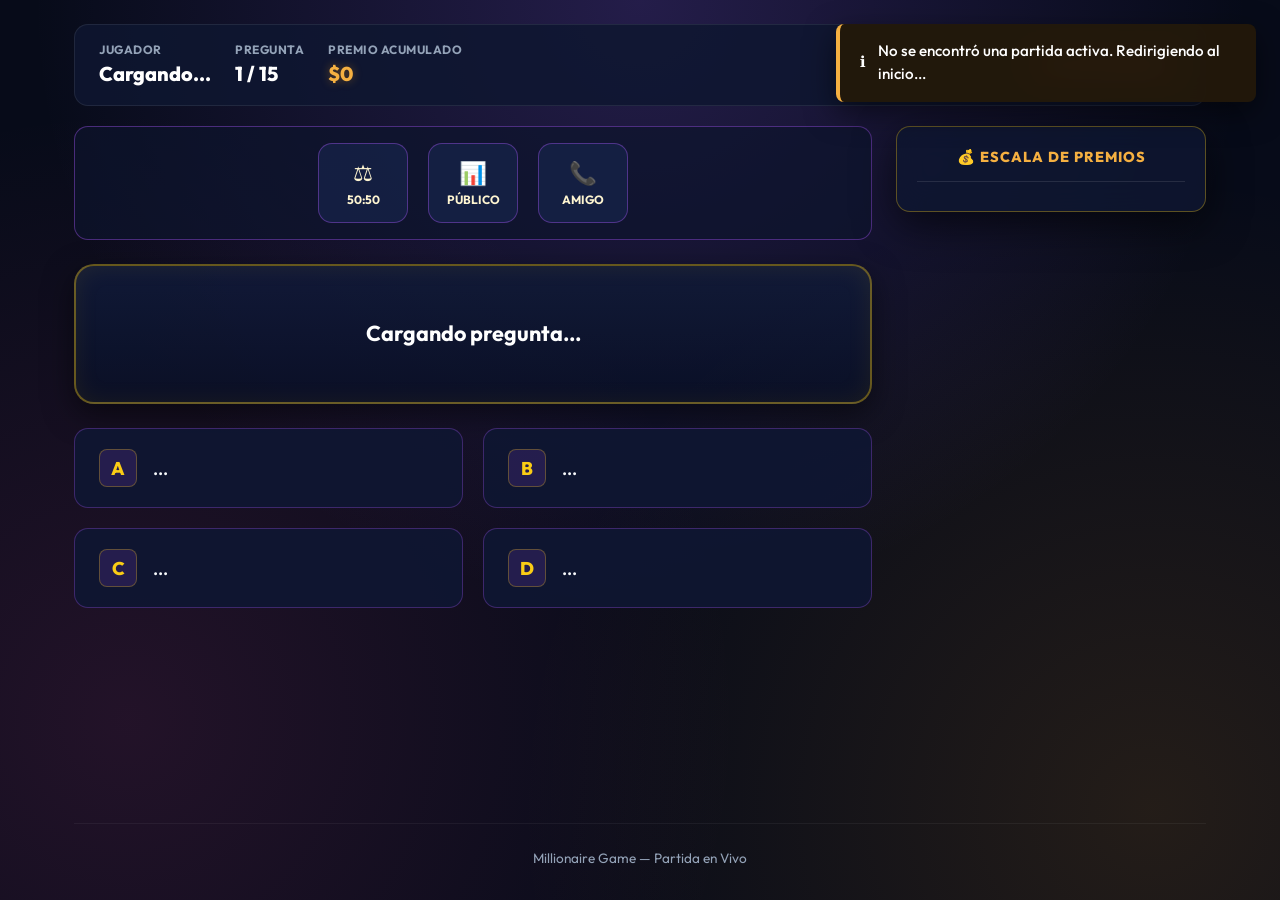
==== frontend/game.html @ 3b39ec69 "feat(frontend): implement complete UI, game engine, and API integration based on Fronted.md" ====
<!DOCTYPE html>
<html lang="es">
<head>
  <meta charset="UTF-8">
  <meta name="viewport" content="width=device-width, initial-scale=1.0">
  <title>¿Quién Quiere Ser Millonario? — Partida en Curso</title>
  <link rel="stylesheet" href="css/main.css">
  <link rel="stylesheet" href="css/game.css">
  <link rel="stylesheet" href="css/animations.css">
</head>
<body>
  <!-- Contenedor para notificaciones y alertas -->
  <div id="toast-container" class="toast-container"></div>

  <div class="app-container">
    <!-- Encabezado del Juego con Estadísticas en Vivo -->
    <header class="game-header">
      <div class="game-stat-group">
        <div class="stat-item">
          <span class="stat-label">Jugador</span>
          <span id="player-display" class="stat-value">Cargando...</span>
        </div>
        <div class="stat-item">
          <span class="stat-label">Pregunta</span>
          <span id="question-num-display" class="stat-value">1 / 15</span>
        </div>
        <div class="stat-item">
          <span class="stat-label">Premio Acumulado</span>
          <span id="prize-display" class="stat-value gold">$0</span>
        </div>
      </div>

      <button id="btn-quit" class="btn btn-danger" style="padding: 0.65rem 1.25rem; font-size: 0.95rem;">
        🚪 Retirarse
      </button>
    </header>

    <!-- Arena Principal de Juego -->
    <main class="game-arena">
      <div class="arena-main">
        <!-- Panel de Comodines -->
        <div class="lifelines-panel">
          <button id="lifeline-5050" class="lifeline-btn" title="Eliminar 2 opciones incorrectas">
            <span class="lifeline-icon">⚖️</span>
            <span>50:50</span>
          </button>
          <button id="lifeline-audience" class="lifeline-btn" title="Consultar al público">
            <span class="lifeline-icon">📊</span>
            <span>Público</span>
          </button>
          <button id="lifeline-friend" class="lifeline-btn" title="Llamar a un amigo">
            <span class="lifeline-icon">📞</span>
            <span>Amigo</span>
          </button>
        </div>

        <!-- Pregunta Actual -->
        <div class="question-card anim-fade-in" id="question-card">
          <span id="question-text">Cargando pregunta...</span>
        </div>

        <!-- Opciones A, B, C, D -->
        <div class="options-container" id="options-container">
          <button class="option-btn" data-option="A">
            <span class="option-badge">A</span>
            <span class="option-text">...</span>
          </button>
          <button class="option-btn" data-option="B">
            <span class="option-badge">B</span>
            <span class="option-text">...</span>
          </button>
          <button class="option-btn" data-option="C">
            <span class="option-badge">C</span>
            <span class="option-text">...</span>
          </button>
          <button class="option-btn" data-option="D">
            <span class="option-badge">D</span>
            <span class="option-text">...</span>
          </button>
        </div>
      </div>

      <!-- Barra Lateral: Escalera de Premios / Dinero -->
      <aside class="glass-card gold-border ladder-sidebar">
        <div class="ladder-header">💰 Escala de Premios</div>
        <div class="ladder-list" id="ladder-list">
          <!-- Generado dinámicamente en game.js -->
        </div>
      </aside>
    </main>

    <!-- Modal Comodín: Consulta al Público -->
    <div id="modal-audience" class="modal-backdrop">
      <div class="modal-dialog">
        <div class="modal-header">
          <h2 class="modal-title">📊 Votación de la Audiencia</h2>
          <button class="modal-close-btn" data-close="modal-audience">&times;</button>
        </div>
        <p style="color: var(--text-muted); font-size: 0.95rem; margin-bottom: 1rem;">
          Este es el porcentaje de respuestas de los asistentes:
        </p>
        <div class="audience-chart-grid" id="audience-chart">
          <!-- Columnas generadas dinámicamente -->
        </div>
        <div style="text-align: right; margin-top: 1.5rem;">
          <button class="btn btn-primary" data-close="modal-audience" style="padding: 0.65rem 1.4rem;">Cerrar</button>
        </div>
      </div>
    </div>

    <!-- Modal Comodín: Llamada a un Amigo -->
    <div id="modal-friend" class="modal-backdrop">
      <div class="modal-dialog">
        <div class="modal-header">
          <h2 class="modal-title">📞 Llamada a un Amigo</h2>
          <button class="modal-close-btn" data-close="modal-friend">&times;</button>
        </div>
        <div class="friend-dialog-box">
          <div class="friend-avatar">🧑‍🏫</div>
          <div class="speech-bubble" id="friend-message">
            "Hola, déjame pensar... Estoy bastante seguro de la respuesta."
          </div>
        </div>
        <div style="text-align: right; margin-top: 1.5rem;">
          <button class="btn btn-primary" data-close="modal-friend" style="padding: 0.65rem 1.4rem;">Gracias</button>
        </div>
      </div>
    </div>

    <!-- Modal de Confirmación para Retirarse -->
    <div id="modal-confirm-quit" class="modal-backdrop">
      <div class="modal-dialog">
        <div class="modal-header">
          <h2 class="modal-title">⚠️ ¿Deseas Retirarte?</h2>
          <button class="modal-close-btn" data-close="modal-confirm-quit">&times;</button>
        </div>
        <p style="color: var(--text-main); font-size: 1.05rem; line-height: 1.5;">
          Si te retiras ahora, la partida terminará y conservarás tu premio actual de <strong id="quit-prize-preview" style="color: var(--gold-primary);">$0</strong>.
        </p>
        <div style="display: flex; justify-content: flex-end; gap: 1rem; margin-top: 2rem;">
          <button class="btn btn-secondary" data-close="modal-confirm-quit" style="padding: 0.75rem 1.25rem;">Seguir Jugando</button>
          <button id="btn-confirm-quit-action" class="btn btn-danger" style="padding: 0.75rem 1.25rem;">Confirmar Retirada</button>
        </div>
      </div>
    </div>

    <footer class="footer-bar">
      <p>Millionaire Game — Partida en Vivo</p>
    </footer>
  </div>

  <script src="js/api.js"></script>
  <script src="js/game.js"></script>
</body>
</html>
---- frontend/css/main.css ----
/* =========================================================
   MILLIONAIRE GAME - DESIGN SYSTEM & GLOBAL STYLES
   Colores: Fondo azul oscuro, Dorado para dinero, Rosa/Morado para botones
   ========================================================= */

@import url('https://fonts.googleapis.com/css2?family=Outfit:wght@400;500;600;700;800;900&family=Inter:wght@300;400;500;600;700&display=swap');

:root {
  /* Fondo y Superficies */
  --bg-dark: #070b19;
  --bg-secondary: #0d152d;
  --bg-card: rgba(15, 23, 49, 0.85);
  --bg-card-hover: rgba(22, 34, 70, 0.9);
  --bg-glass: rgba(255, 255, 255, 0.04);

  /* Acentos de Dinero (Dorado) */
  --gold-primary: #f5b041;
  --gold-secondary: #f39c12;
  --gold-light: #fef5d1;
  --gold-glow: 0 0 20px rgba(243, 156, 18, 0.45);
  --gold-gradient: linear-gradient(135deg, #f39c12 0%, #f1c40f 50%, #f39c12 100%);

  /* Botones de Acción (Rosa / Morado) */
  --btn-purple: #8b5cf6;
  --btn-pink: #ec4899;
  --btn-gradient: linear-gradient(135deg, #a855f7 0%, #ec4899 100%);
  --btn-glow: 0 0 20px rgba(236, 72, 153, 0.4);
  --btn-gradient-hover: linear-gradient(135deg, #9333ea 0%, #db2777 100%);

  /* Estados de Validación */
  --success-green: #10b981;
  --success-glow: 0 0 25px rgba(16, 185, 129, 0.7);
  --danger-red: #ef4444;
  --danger-glow: 0 0 25px rgba(239, 68, 68, 0.7);

  /* Texto */
  --text-main: #f8fafc;
  --text-muted: #94a3b8;
  --text-gold: #facc15;

  /* Bordes & Sombras */
  --border-subtle: 1px solid rgba(255, 255, 255, 0.08);
  --border-gold: 1px solid rgba(241, 196, 15, 0.35);
  --border-purple: 1px solid rgba(168, 85, 247, 0.4);
  --radius-sm: 8px;
  --radius-md: 14px;
  --radius-lg: 20px;
  --shadow-lg: 0 12px 40px 0 rgba(0, 0, 0, 0.6);

  --font-family: 'Outfit', 'Inter', system-ui, -apple-system, sans-serif;
  --transition: all 0.25s cubic-bezier(0.4, 0, 0.2, 1);
}

* {
  margin: 0;
  padding: 0;
  box-sizing: border-box;
}

body {
  font-family: var(--font-family);
  background-color: var(--bg-dark);
  background-image: 
    radial-gradient(circle at 50% 0%, rgba(139, 92, 246, 0.22) 0%, transparent 55%),
    radial-gradient(circle at 90% 90%, rgba(243, 156, 18, 0.12) 0%, transparent 45%),
    radial-gradient(circle at 10% 80%, rgba(236, 72, 153, 0.12) 0%, transparent 45%);
  color: var(--text-main);
  min-height: 100vh;
  display: flex;
  flex-direction: column;
  line-height: 1.5;
  overflow-x: hidden;
}

/* Layout Principal */
.app-container {
  width: 100%;
  max-width: 1180px;
  margin: 0 auto;
  padding: 1.5rem;
  flex: 1;
  display: flex;
  flex-direction: column;
}

/* Tarjeta Glassmorphism */
.glass-card {
  background: var(--bg-card);
  backdrop-filter: blur(16px);
  -webkit-backdrop-filter: blur(16px);
  border: var(--border-subtle);
  border-radius: var(--radius-md);
  box-shadow: var(--shadow-lg);
  position: relative;
  overflow: hidden;
}

.glass-card.gold-border {
  border: var(--border-gold);
}

/* Botones Principales (Rosa / Morado) */
.btn {
  display: inline-flex;
  align-items: center;
  justify-content: center;
  gap: 0.6rem;
  padding: 0.9rem 1.8rem;
  font-family: var(--font-family);
  font-size: 1.05rem;
  font-weight: 700;
  text-transform: uppercase;
  letter-spacing: 1px;
  border-radius: var(--radius-md);
  cursor: pointer;
  transition: var(--transition);
  text-decoration: none;
  border: none;
  outline: none;
  user-select: none;
}

.btn-primary {
  background: var(--btn-gradient);
  color: #ffffff;
  box-shadow: var(--btn-glow);
}

.btn-primary:hover:not(:disabled) {
  background: var(--btn-gradient-hover);
  transform: translateY(-2px);
  box-shadow: 0 0 30px rgba(236, 72, 153, 0.65);
}

.btn-gold {
  background: var(--gold-gradient);
  color: #0b0f19;
  box-shadow: var(--gold-glow);
}

.btn-gold:hover:not(:disabled) {
  transform: translateY(-2px);
  box-shadow: 0 0 32px rgba(243, 156, 18, 0.7);
}

.btn-secondary {
  background: rgba(255, 255, 255, 0.07);
  color: var(--text-main);
  border: 1px solid rgba(255, 255, 255, 0.15);
}

.btn-secondary:hover:not(:disabled) {
  background: rgba(255, 255, 255, 0.14);
  border-color: rgba(255, 255, 255, 0.3);
  transform: translateY(-2px);
}

.btn-danger {
  background: rgba(239, 68, 68, 0.15);
  color: #fca5a5;
  border: 1px solid rgba(239, 68, 68, 0.4);
}

.btn-danger:hover:not(:disabled) {
  background: rgba(239, 68, 68, 0.3);
  color: #fff;
  border-color: #ef4444;
}

.btn:disabled {
  opacity: 0.5;
  cursor: not-allowed;
  transform: none !important;
  box-shadow: none !important;
}

/* Inputs */
.input-group {
  display: flex;
  flex-direction: column;
  gap: 0.5rem;
  text-align: left;
  width: 100%;
}

.input-label {
  font-size: 0.95rem;
  font-weight: 600;
  color: var(--text-muted);
  text-transform: uppercase;
  letter-spacing: 0.5px;
}

.input-field {
  width: 100%;
  padding: 1rem 1.25rem;
  background: rgba(10, 16, 35, 0.8);
  border: 1px solid rgba(168, 85, 247, 0.35);
  border-radius: var(--radius-md);
  color: #ffffff;
  font-family: var(--font-family);
  font-size: 1.15rem;
  font-weight: 500;
  outline: none;
  transition: var(--transition);
}

.input-field:focus {
  border-color: var(--btn-pink);
  box-shadow: 0 0 18px rgba(236, 72, 153, 0.35);
}

.input-field::placeholder {
  color: #64748b;
}

/* Encabezado y Marca */
.header-nav {
  display: flex;
  justify-content: space-between;
  align-items: center;
  padding: 1rem 0 1.5rem 0;
  border-bottom: 1px solid rgba(255, 255, 255, 0.07);
  margin-bottom: 1.5rem;
}

.brand-logo {
  display: flex;
  align-items: center;
  gap: 0.6rem;
  text-decoration: none;
  font-size: 1.6rem;
  font-weight: 900;
  letter-spacing: 1.5px;
  text-transform: uppercase;
}

.brand-logo .logo-gold {
  background: var(--gold-gradient);
  -webkit-background-clip: text;
  -webkit-text-fill-color: transparent;
}

.brand-logo .logo-pink {
  background: var(--btn-gradient);
  -webkit-background-clip: text;
  -webkit-text-fill-color: transparent;
}

/* Sistema de Alertas & Notificaciones Flotantes (Toasts) */
.toast-container {
  position: fixed;
  top: 1.5rem;
  right: 1.5rem;
  z-index: 9999;
  display: flex;
  flex-direction: column;
  gap: 0.75rem;
  max-width: 420px;
  width: calc(100% - 3rem);
  pointer-events: none;
}

.toast {
  pointer-events: auto;
  padding: 1rem 1.25rem;
  border-radius: var(--radius-sm);
  background: rgba(15, 23, 49, 0.95);
  backdrop-filter: blur(12px);
  color: #fff;
  font-size: 0.95rem;
  font-weight: 500;
  box-shadow: 0 10px 30px rgba(0, 0, 0, 0.5);
  display: flex;
  align-items: center;
  gap: 0.75rem;
  border-left: 4px solid var(--btn-pink);
  animation: slideInRight 0.3s ease-out forwards;
}

.toast.toast-error {
  border-left-color: var(--danger-red);
  background: rgba(40, 10, 15, 0.95);
}

.toast.toast-success {
  border-left-color: var(--success-green);
  background: rgba(10, 35, 20, 0.95);
}

.toast.toast-warning {
  border-left-color: var(--gold-primary);
  background: rgba(35, 25, 10, 0.95);
}

/* Modales Base */
.modal-backdrop {
  position: fixed;
  inset: 0;
  background: rgba(3, 7, 18, 0.82);
  backdrop-filter: blur(8px);
  -webkit-backdrop-filter: blur(8px);
  display: flex;
  align-items: center;
  justify-content: center;
  padding: 1.25rem;
  z-index: 1000;
  opacity: 0;
  pointer-events: none;
  transition: opacity 0.25s ease-out;
}

.modal-backdrop.active {
  opacity: 1;
  pointer-events: auto;
}

.modal-dialog {
  background: var(--bg-card);
  border: var(--border-purple);
  border-radius: var(--radius-lg);
  padding: 2rem;
  max-width: 540px;
  width: 100%;
  box-shadow: var(--shadow-lg), 0 0 40px rgba(139, 92, 246, 0.2);
  transform: scale(0.92);
  transition: transform 0.25s cubic-bezier(0.34, 1.56, 0.64, 1);
}

.modal-backdrop.active .modal-dialog {
  transform: scale(1);
}

.modal-header {
  display: flex;
  justify-content: space-between;
  align-items: center;
  margin-bottom: 1.25rem;
}

.modal-title {
  font-size: 1.4rem;
  font-weight: 800;
  color: var(--gold-light);
}

.modal-close-btn {
  background: transparent;
  border: none;
  color: var(--text-muted);
  font-size: 1.5rem;
  cursor: pointer;
  padding: 0.25rem;
  line-height: 1;
  transition: var(--transition);
}

.modal-close-btn:hover {
  color: #fff;
  transform: scale(1.15);
}

/* Pie de página */
.footer-bar {
  margin-top: auto;
  padding: 1.5rem 0 0.5rem 0;
  text-align: center;
  color: var(--text-muted);
  font-size: 0.85rem;
  border-top: 1px solid rgba(255, 255, 255, 0.05);
}
---- frontend/css/game.css ----
/* =========================================================
   GAME ARENA STYLES (game.html)
   ========================================================= */

.game-header {
  display: flex;
  justify-content: space-between;
  align-items: center;
  gap: 1rem;
  padding: 1rem 1.5rem;
  margin-bottom: 1.25rem;
  background: var(--bg-card);
  border: var(--border-subtle);
  border-radius: var(--radius-md);
}

.game-stat-group {
  display: flex;
  align-items: center;
  gap: 1.5rem;
}

.stat-item {
  display: flex;
  flex-direction: column;
}

.stat-label {
  font-size: 0.75rem;
  font-weight: 700;
  text-transform: uppercase;
  color: var(--text-muted);
  letter-spacing: 0.5px;
}

.stat-value {
  font-size: 1.25rem;
  font-weight: 800;
  color: #fff;
}

.stat-value.gold {
  color: var(--gold-primary);
  text-shadow: 0 0 10px rgba(243, 156, 18, 0.4);
}

/* Layout del Juego: Panel Principal + Escalera Lateral */
.game-arena {
  display: grid;
  grid-template-columns: 1fr 310px;
  gap: 1.5rem;
  align-items: start;
}

@media (max-width: 960px) {
  .game-arena {
    grid-template-columns: 1fr;
  }
}

.arena-main {
  display: flex;
  flex-direction: column;
  gap: 1.5rem;
}

/* Panel de Comodines (Lifelines) */
.lifelines-panel {
  display: flex;
  justify-content: center;
  align-items: center;
  gap: 1.25rem;
  padding: 1rem;
  background: rgba(13, 21, 45, 0.7);
  border-radius: var(--radius-md);
  border: var(--border-purple);
}

.lifeline-btn {
  display: flex;
  flex-direction: column;
  align-items: center;
  justify-content: center;
  gap: 0.35rem;
  width: 90px;
  height: 80px;
  border-radius: var(--radius-md);
  background: rgba(22, 34, 70, 0.85);
  border: 1px solid rgba(168, 85, 247, 0.4);
  color: var(--gold-light);
  cursor: pointer;
  transition: var(--transition);
  font-family: var(--font-family);
  font-size: 0.75rem;
  font-weight: 700;
  text-transform: uppercase;
}

.lifeline-icon {
  font-size: 1.4rem;
}

.lifeline-btn:hover:not(:disabled) {
  background: var(--btn-gradient);
  border-color: #fff;
  color: #fff;
  transform: translateY(-3px) scale(1.05);
  box-shadow: var(--btn-glow);
}

.lifeline-btn:disabled,
.lifeline-btn.used {
  opacity: 0.35;
  cursor: not-allowed;
  filter: grayscale(1);
  text-decoration: line-through;
  border-color: rgba(255, 255, 255, 0.1);
  background: rgba(10, 15, 30, 0.5);
  transform: none;
}

/* Caja de Pregunta */
.question-card {
  padding: 2.25rem 2rem;
  min-height: 140px;
  display: flex;
  align-items: center;
  justify-content: center;
  text-align: center;
  font-size: 1.35rem;
  font-weight: 700;
  line-height: 1.45;
  color: #ffffff;
  border: 2px solid rgba(241, 196, 15, 0.4);
  background: linear-gradient(180deg, rgba(17, 26, 56, 0.95) 0%, rgba(10, 16, 38, 0.95) 100%);
  border-radius: var(--radius-lg);
  box-shadow: 0 10px 30px rgba(0, 0, 0, 0.5), inset 0 0 25px rgba(241, 196, 15, 0.08);
}

/* Cuadrícula de Opciones A, B, C, D */
.options-container {
  display: grid;
  grid-template-columns: 1fr 1fr;
  gap: 1.25rem;
}

@media (max-width: 650px) {
  .options-container {
    grid-template-columns: 1fr;
  }
}

.option-btn {
  display: flex;
  align-items: center;
  gap: 1rem;
  padding: 1.25rem 1.5rem;
  background: rgba(15, 23, 50, 0.9);
  border: 1.5px solid rgba(168, 85, 247, 0.3);
  border-radius: var(--radius-md);
  color: var(--text-main);
  font-family: var(--font-family);
  font-size: 1.1rem;
  font-weight: 600;
  text-align: left;
  cursor: pointer;
  transition: var(--transition);
  position: relative;
  overflow: hidden;
}

.option-badge {
  display: flex;
  align-items: center;
  justify-content: center;
  width: 38px;
  height: 38px;
  border-radius: 8px;
  background: rgba(168, 85, 247, 0.15);
  color: var(--text-gold);
  font-size: 1.15rem;
  font-weight: 800;
  border: 1px solid rgba(241, 196, 15, 0.3);
  flex-shrink: 0;
  transition: var(--transition);
}

.option-text {
  flex: 1;
  word-break: break-word;
}

.option-btn:hover:not(:disabled) {
  background: rgba(168, 85, 247, 0.2);
  border-color: var(--btn-pink);
  transform: translateX(4px);
  box-shadow: 0 0 20px rgba(236, 72, 153, 0.3);
}

.option-btn:hover:not(:disabled) .option-badge {
  background: var(--gold-gradient);
  color: #0b0f19;
}

.option-btn.selected {
  animation: selectedOptionGlow 0.8s infinite ease-in-out;
  color: #fff;
}

.option-btn.correct {
  animation: correctFlash 0.5s infinite alternate !important;
}

.option-btn.incorrect {
  animation: incorrectFlash 0.5s infinite alternate !important;
}

.option-btn.removed-5050 {
  opacity: 0.15;
  pointer-events: none;
  visibility: hidden;
}

/* Escalera de Dinero / Money Ladder */
.ladder-sidebar {
  padding: 1.25rem;
  display: flex;
  flex-direction: column;
  gap: 0.35rem;
}

.ladder-header {
  font-size: 0.9rem;
  font-weight: 800;
  text-transform: uppercase;
  color: var(--gold-primary);
  text-align: center;
  padding-bottom: 0.75rem;
  border-bottom: 1px solid rgba(255, 255, 255, 0.1);
  margin-bottom: 0.25rem;
  letter-spacing: 1px;
}

.ladder-list {
  display: flex;
  flex-direction: column;
  gap: 0.3rem;
}

.ladder-step {
  display: flex;
  justify-content: space-between;
  align-items: center;
  padding: 0.4rem 0.85rem;
  border-radius: 6px;
  font-size: 0.95rem;
  font-weight: 600;
  color: #64748b;
  transition: var(--transition);
}

.ladder-step .step-num {
  font-size: 0.85rem;
  opacity: 0.7;
}

.ladder-step.milestone {
  color: #f8fafc;
  font-weight: 700;
  border-left: 3px solid var(--btn-pink);
}

.ladder-step.active {
  background: var(--gold-gradient);
  color: #0b0f19;
  font-weight: 800;
  box-shadow: var(--gold-glow);
  transform: scale(1.03);
}

.ladder-step.active .step-num {
  color: #0b0f19;
  font-weight: 800;
}

.ladder-step.passed {
  color: var(--success-green);
  opacity: 0.8;
}

/* Gráfico de Audiencia (Audience Modal) */
.audience-chart-grid {
  display: flex;
  justify-content: space-around;
  align-items: flex-end;
  height: 220px;
  padding: 1.5rem 0.5rem 0.5rem 0.5rem;
  border-bottom: 2px solid rgba(255, 255, 255, 0.15);
  margin-bottom: 1rem;
}

.audience-bar-column {
  display: flex;
  flex-direction: column;
  align-items: center;
  gap: 0.5rem;
  width: 50px;
  height: 100%;
  justify-content: flex-end;
}

.bar-percentage {
  font-size: 0.9rem;
  font-weight: 700;
  color: var(--gold-light);
}

.bar-fill-track {
  width: 100%;
  height: 150px;
  background: rgba(255, 255, 255, 0.06);
  border-radius: 6px 6px 0 0;
  display: flex;
  align-items: flex-end;
  overflow: hidden;
}

.bar-fill {
  width: 100%;
  background: var(--btn-gradient);
  border-radius: 6px 6px 0 0;
  transition: height 1s cubic-bezier(0.34, 1.56, 0.64, 1);
  box-shadow: var(--btn-glow);
}

.bar-letter {
  font-size: 1.1rem;
  font-weight: 800;
  color: var(--text-gold);
}

/* Globo de Diálogo de Amigo (Friend Modal) */
.friend-dialog-box {
  display: flex;
  gap: 1.25rem;
  align-items: flex-start;
  padding: 1rem;
}

.friend-avatar {
  font-size: 3rem;
  flex-shrink: 0;
  animation: floatLogo 3s ease-in-out infinite;
}

.speech-bubble {
  position: relative;
  background: rgba(26, 38, 77, 0.95);
  border: 1px solid var(--border-purple);
  border-radius: 12px;
  padding: 1.25rem;
  color: #fff;
  font-size: 1.1rem;
  font-weight: 500;
  line-height: 1.45;
  box-shadow: 0 8px 24px rgba(0, 0, 0, 0.4);
}

.speech-bubble::before {
  content: '';
  position: absolute;
  left: -10px;
  top: 20px;
  border-width: 8px 10px 8px 0;
  border-style: solid;
  border-color: transparent rgba(26, 38, 77, 0.95) transparent transparent;
}
---- frontend/css/animations.css ----
/* =========================================================
   ANIMATIONS & MICRO-INTERACTIONS
   ========================================================= */

@keyframes pulseGlowGold {
  0%, 100% {
    box-shadow: 0 0 15px rgba(243, 156, 18, 0.4);
  }
  50% {
    box-shadow: 0 0 35px rgba(243, 156, 18, 0.85), 0 0 50px rgba(241, 196, 15, 0.4);
  }
}

@keyframes pulseGlowPink {
  0%, 100% {
    box-shadow: 0 0 15px rgba(236, 72, 153, 0.4);
  }
  50% {
    box-shadow: 0 0 35px rgba(236, 72, 153, 0.8), 0 0 45px rgba(168, 85, 247, 0.45);
  }
}

@keyframes correctFlash {
  0%, 100% {
    background: #059669 !important;
    border-color: #34d399 !important;
    box-shadow: 0 0 30px rgba(52, 211, 153, 0.9) !important;
    color: #ffffff !important;
  }
  50% {
    background: #064e3b !important;
    border-color: #10b981 !important;
  }
}

@keyframes incorrectFlash {
  0%, 100% {
    background: #dc2626 !important;
    border-color: #f87171 !important;
    box-shadow: 0 0 30px rgba(248, 113, 113, 0.9) !important;
    color: #ffffff !important;
  }
  50% {
    background: #7f1d1d !important;
    border-color: #ef4444 !important;
  }
}

@keyframes selectedOptionGlow {
  0%, 100% {
    background: rgba(243, 156, 18, 0.25);
    border-color: #f39c12;
    box-shadow: 0 0 20px rgba(243, 156, 18, 0.6);
  }
  50% {
    background: rgba(243, 156, 18, 0.45);
    border-color: #f1c40f;
  }
}

@keyframes slideInRight {
  from {
    transform: translateX(100%);
    opacity: 0;
  }
  to {
    transform: translateX(0);
    opacity: 1;
  }
}

@keyframes fadeInUp {
  from {
    transform: translateY(20px);
    opacity: 0;
  }
  to {
    transform: translateY(0);
    opacity: 1;
  }
}

@keyframes floatLogo {
  0%, 100% {
    transform: translateY(0);
  }
  50% {
    transform: translateY(-8px);
  }
}

@keyframes growBar {
  from {
    height: 0%;
  }
  to {
    height: var(--target-height);
  }
}

.anim-fade-in {
  animation: fadeInUp 0.45s ease-out forwards;
}

.anim-floating {
  animation: floatLogo 3.5s ease-in-out infinite;
}

.anim-pulse-gold {
  animation: pulseGlowGold 2s infinite ease-in-out;
}

.anim-pulse-pink {
  animation: pulseGlowPink 2s infinite ease-in-out;
}
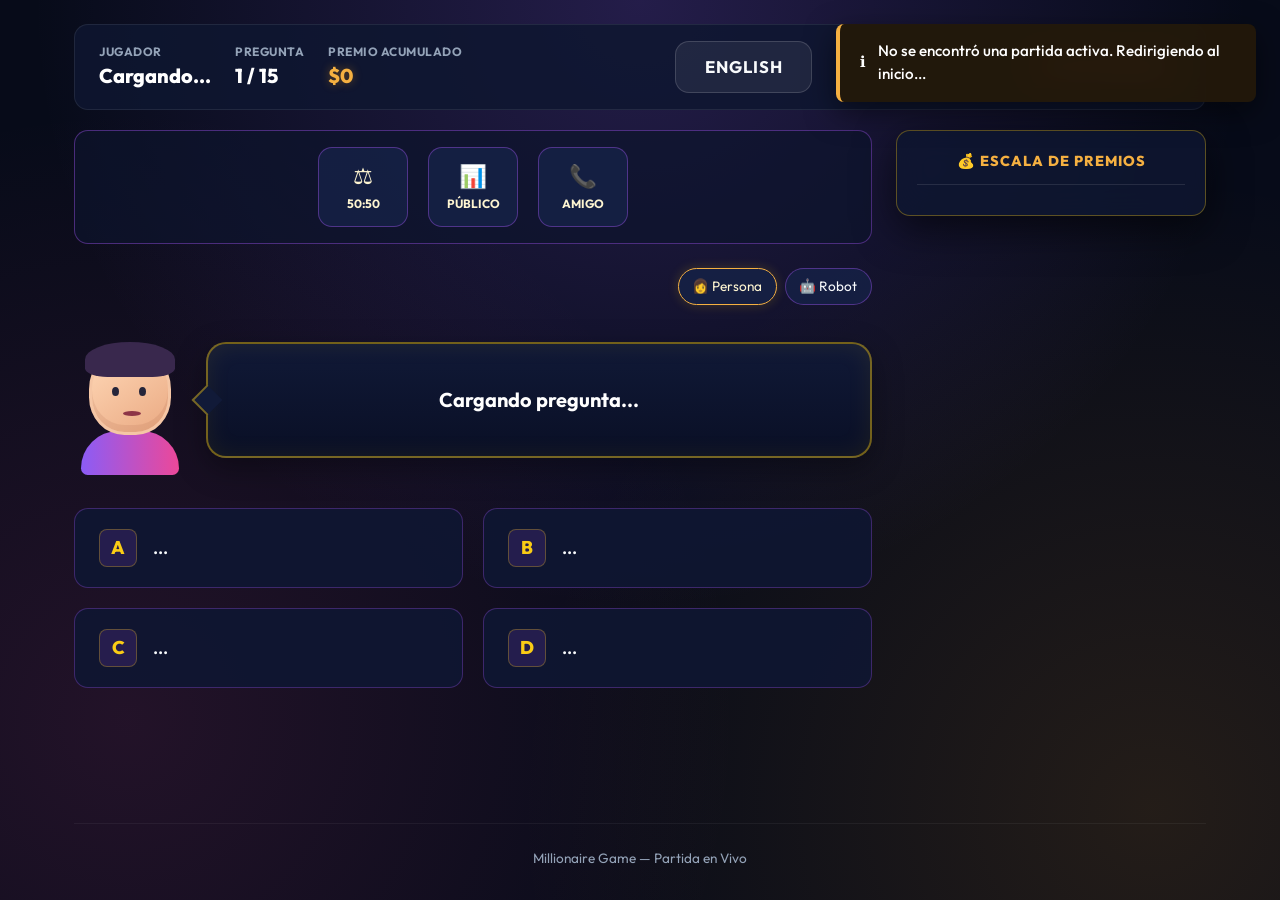
==== commit 00386242: "preguntas aleatorio" ====
--- a/frontend/game.html
+++ b/frontend/game.html
@@ -29,7 +29,7 @@
           <span id="prize-display" class="stat-value gold">$0</span>
         </div>
       </div>
-
+      <button id="language-toggle" class="btn btn-secondary" type="button">English</button>
       <button id="btn-quit" class="btn btn-danger" style="padding: 0.65rem 1.25rem; font-size: 0.95rem;">
         🚪 Retirarse
       </button>
@@ -54,9 +54,23 @@
           </button>
         </div>
 
-        <!-- Pregunta Actual -->
-        <div class="question-card anim-fade-in" id="question-card">
-          <span id="question-text">Cargando pregunta...</span>
+        <!-- Presentador que formula la pregunta -->
+        <div class="question-host">
+          <div class="character-picker" role="group" aria-label="Elegir presentador">
+            <button class="character-choice active" type="button" data-character="person" aria-pressed="true">👩 Persona</button>
+            <button class="character-choice" type="button" data-character="robot" aria-pressed="false">🤖 Robot</button>
+          </div>
+          <div class="speaker-stage">
+            <div id="question-speaker" class="question-speaker person" aria-hidden="true">
+              <div class="speaker-antenna"></div>
+              <div class="speaker-head">
+                <div class="speaker-eyes"><i></i><i></i></div>
+                <div class="speaker-mouth"></div>
+              </div>
+              <div class="speaker-body"></div>
+            </div>
+            <div id="speaker-question" class="speaker-bubble" aria-live="polite">Cargando pregunta...</div>
+          </div>
         </div>
 
         <!-- Opciones A, B, C, D -->
@@ -149,7 +163,8 @@
     </footer>
   </div>
 
-  <script src="js/api.js"></script>
-  <script src="js/game.js"></script>
+  <script src="js/i18n.js?v=20261006-english-questions"></script>
+  <script src="js/api.js?v=20261006-english-questions"></script>
+  <script src="js/game.js?v=20261006-english-questions"></script>
 </body>
 </html>
--- a/frontend/css/game.css
+++ b/frontend/css/game.css
@@ -119,23 +119,36 @@
   transform: none;
 }
 
-/* Caja de Pregunta */
-.question-card {
-  padding: 2.25rem 2rem;
-  min-height: 140px;
-  display: flex;
-  align-items: center;
-  justify-content: center;
-  text-align: center;
-  font-size: 1.35rem;
-  font-weight: 700;
-  line-height: 1.45;
-  color: #ffffff;
-  border: 2px solid rgba(241, 196, 15, 0.4);
-  background: linear-gradient(180deg, rgba(17, 26, 56, 0.95) 0%, rgba(10, 16, 38, 0.95) 100%);
-  border-radius: var(--radius-lg);
-  box-shadow: 0 10px 30px rgba(0, 0, 0, 0.5), inset 0 0 25px rgba(241, 196, 15, 0.08);
-}
+/* Presentador animado que formula la pregunta */
+.question-host { display: flex; flex-direction: column; gap: .7rem; }
+.character-picker { display: flex; justify-content: flex-end; gap: .5rem; }
+.character-choice {
+  border: 1px solid rgba(168, 85, 247, .4); border-radius: 999px;
+  background: rgba(22, 34, 70, .85); color: var(--text-main);
+  padding: .45rem .85rem; cursor: pointer; font: inherit; font-size: .85rem;
+}
+.character-choice.active { border-color: var(--gold-primary); color: var(--gold-light); box-shadow: 0 0 12px rgba(241,196,15,.2); }
+.speaker-stage { display: flex; align-items: center; gap: 1.25rem; min-height: 168px; }
+.question-speaker { position: relative; flex: 0 0 112px; height: 150px; display: flex; flex-direction: column; align-items: center; justify-content: flex-end; }
+.speaker-head { position: relative; z-index: 1; width: 82px; height: 88px; border: 3px solid #f5c6a5; border-radius: 48% 48% 43% 43%; background: linear-gradient(145deg,#ffd9b8,#eaa982); box-shadow: inset 0 -7px rgba(146,76,54,.12); }
+.speaker-head::before { content: ""; position: absolute; width: 90px; height: 35px; top: -8px; left: -7px; border-radius: 50% 50% 25% 25%; background: #39284d; }
+.speaker-eyes { position: absolute; top: 37px; left: 20px; display: flex; gap: 20px; }
+.speaker-eyes i { width: 7px; height: 9px; border-radius: 50%; background: #25253a; }
+.speaker-mouth { position: absolute; left: 31px; top: 61px; width: 18px; height: 5px; border-radius: 50%; background: #8d3547; }
+.speaker-body { width: 98px; height: 44px; margin-top: -4px; border-radius: 45px 45px 8px 8px; background: linear-gradient(90deg,#8b5cf6,#ec4899); }
+.question-speaker.robot .speaker-head { width: 86px; height: 76px; margin-bottom: 10px; border-radius: 18px; border-color: #84d7ef; background: linear-gradient(145deg,#d4f5ff,#70bad7); }
+.question-speaker.robot .speaker-head::before { display: none; }
+.question-speaker.robot .speaker-antenna { position: absolute; top: 0; width: 4px; height: 17px; background: #84d7ef; }
+.question-speaker.robot .speaker-antenna::before { content: ""; position: absolute; top: -7px; left: -4px; width: 12px; height: 12px; border-radius: 50%; background: var(--gold-primary); }
+.question-speaker.robot .speaker-eyes { top: 27px; }
+.question-speaker.robot .speaker-eyes i { width: 12px; height: 12px; background: #245077; box-shadow: 0 0 7px #25c9ff; }
+.question-speaker.robot .speaker-mouth { top: 55px; left: 24px; width: 34px; height: 7px; border-radius: 3px; background: repeating-linear-gradient(90deg,#245077 0 4px,transparent 4px 7px); }
+.question-speaker.robot .speaker-body { height: 38px; border: 2px solid #84d7ef; background: linear-gradient(90deg,#326d9a,#54b7d5); }
+.speaker-bubble { position: relative; flex: 1; min-height: 116px; display: flex; align-items: center; justify-content: center; padding: 1.5rem 1.75rem; text-align: center; font-size: 1.25rem; font-weight: 700; line-height: 1.45; color: #fff; border: 2px solid rgba(241,196,15,.45); border-radius: var(--radius-lg); background: linear-gradient(180deg,rgba(17,26,56,.96),rgba(10,16,38,.96)); box-shadow: 0 10px 30px rgba(0,0,0,.35),inset 0 0 25px rgba(241,196,15,.08); }
+.speaker-bubble::before { content: ""; position: absolute; left: -12px; top: 50%; width: 20px; height: 20px; transform: translateY(-50%) rotate(45deg); background: #111a38; border-left: 2px solid rgba(241,196,15,.45); border-bottom: 2px solid rgba(241,196,15,.45); }
+.question-speaker.is-speaking .speaker-mouth { animation: speaker-talk .18s ease-in-out infinite alternate; }
+@keyframes speaker-talk { from { height: 4px; } to { height: 15px; } }
+@media (max-width: 560px) { .speaker-stage { gap: .5rem; } .question-speaker { flex-basis: 74px; transform: scale(.78); transform-origin: center right; margin-left: -15px; } .speaker-bubble { padding: 1rem; font-size: 1rem; } }
 
 /* Cuadrícula de Opciones A, B, C, D */
 .options-container {
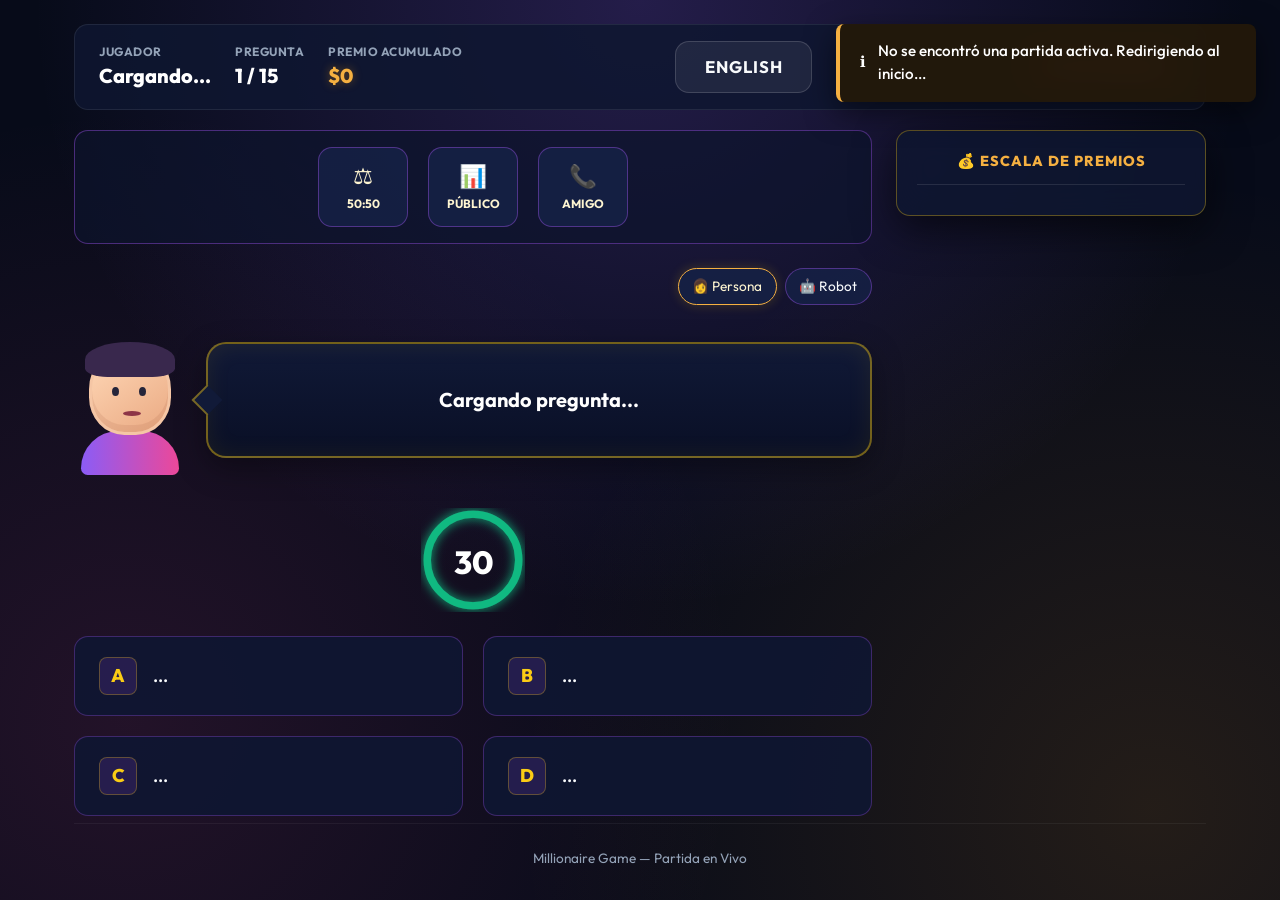
==== commit 4a8bf1ed: "---" ====
--- a/frontend/game.html
+++ b/frontend/game.html
@@ -71,6 +71,14 @@
             </div>
             <div id="speaker-question" class="speaker-bubble" aria-live="polite">Cargando pregunta...</div>
           </div>
+        </div>
+
+        <div class="question-timer" id="question-timer" role="timer" aria-label="Tiempo para responder: 30 segundos">
+          <svg class="timer-ring" viewBox="0 0 100 100" aria-hidden="true">
+            <circle class="timer-ring-track" cx="50" cy="50" r="44"></circle>
+            <circle class="timer-ring-progress" id="timer-ring-progress" cx="50" cy="50" r="44"></circle>
+          </svg>
+          <span class="timer-value" id="timer-value">30</span>
         </div>
 
         <!-- Opciones A, B, C, D -->
--- a/frontend/css/game.css
+++ b/frontend/css/game.css
@@ -151,6 +151,35 @@
 @media (max-width: 560px) { .speaker-stage { gap: .5rem; } .question-speaker { flex-basis: 74px; transform: scale(.78); transform-origin: center right; margin-left: -15px; } .speaker-bubble { padding: 1rem; font-size: 1rem; } }
 
 /* Cuadrícula de Opciones A, B, C, D */
+.question-timer {
+  --timer-color: #10b981;
+  position: relative;
+  display: grid;
+  place-items: center;
+  align-self: center;
+  width: 104px;
+  height: 104px;
+  color: var(--timer-color);
+  transition: color .25s ease;
+}
+
+.timer-ring { position: absolute; inset: 0; width: 100%; height: 100%; transform: rotate(-90deg); }
+.timer-ring-track, .timer-ring-progress { fill: none; stroke-width: 7; }
+.timer-ring-track { stroke: rgba(255, 255, 255, .12); }
+.timer-ring-progress {
+  stroke: currentColor;
+  stroke-linecap: round;
+  stroke-dasharray: 276.46;
+  stroke-dashoffset: 0;
+  transition: stroke-dashoffset .2s linear;
+  filter: drop-shadow(0 0 5px currentColor);
+}
+.timer-value { margin-top: 4px; font-size: 2rem; line-height: 1; font-weight: 800; color: #fff; }
+.timer-caption { margin-top: -22px; font-size: .62rem; font-weight: 700; text-transform: uppercase; letter-spacing: .08em; }
+.question-timer.is-warning { --timer-color: #f59e0b; }
+.question-timer.is-critical { --timer-color: #ef4444; animation: timer-pulse .7s ease-in-out infinite alternate; }
+@keyframes timer-pulse { to { transform: scale(1.06); } }
+
 .options-container {
   display: grid;
   grid-template-columns: 1fr 1fr;
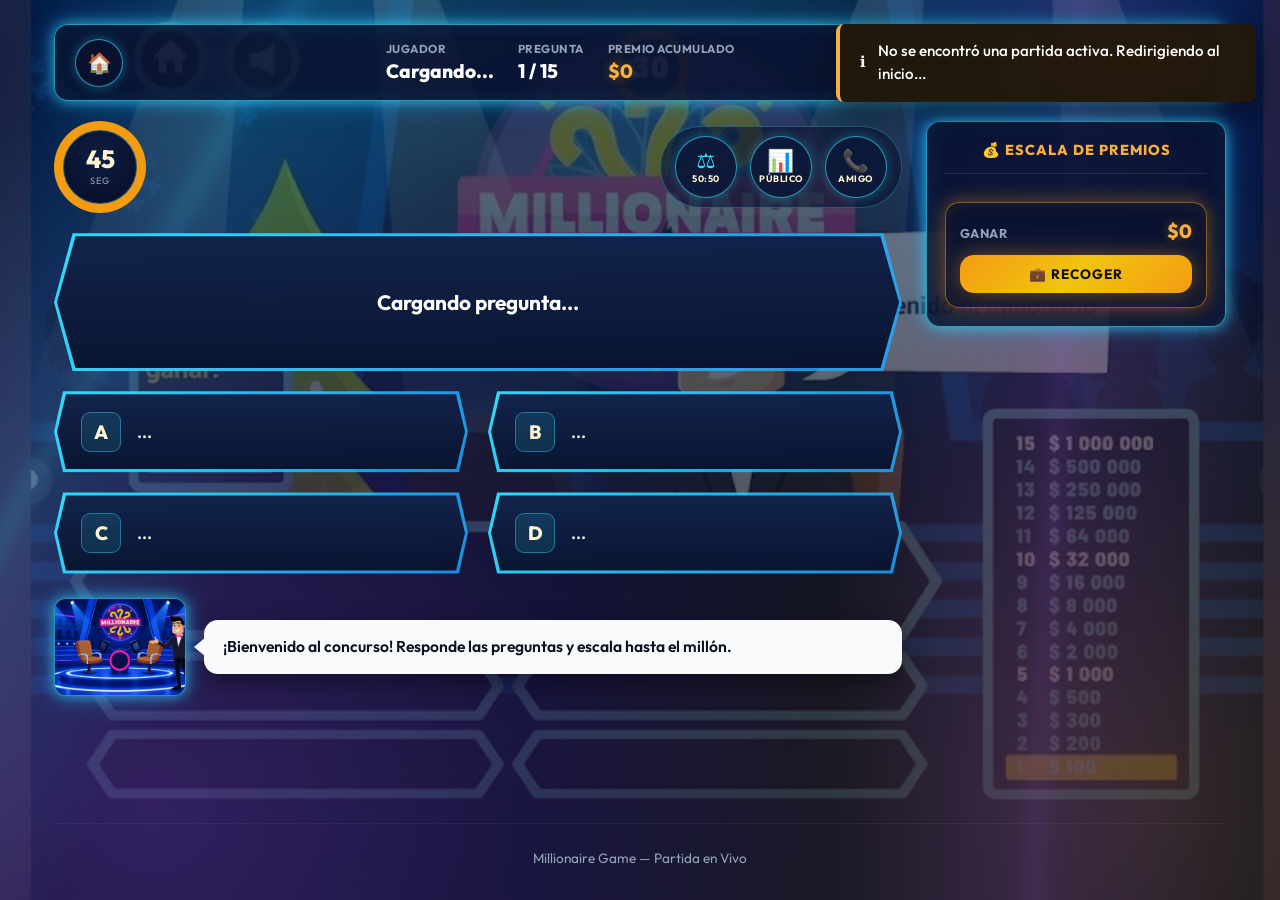
==== commit cd38a0c7: "feat(frontend): add 2D game-show scene with neon palette, animations and stage images - Full-stage i" ====
--- a/frontend/game.html
+++ b/frontend/game.html
@@ -9,12 +9,18 @@
   <link rel="stylesheet" href="css/animations.css">
 </head>
 <body>
+  <!-- Escenario ilustrado 2D de fondo (sin presentador) -->
+  <div class="stage-backdrop" aria-hidden="true"></div>
+  <div class="spotlight-sweep" aria-hidden="true"></div>
+  <div class="spotlight-sweep sweep-2" aria-hidden="true"></div>
+
   <!-- Contenedor para notificaciones y alertas -->
   <div id="toast-container" class="toast-container"></div>
 
   <div class="app-container">
     <!-- Encabezado del Juego con Estadísticas en Vivo -->
-    <header class="game-header">
+    <header class="game-header neon-frame">
+      <a href="index.html" class="icon-btn" title="Volver al inicio" aria-label="Inicio">🏠</a>
       <div class="game-stat-group">
         <div class="stat-item">
           <span class="stat-label">Jugador</span>
@@ -29,84 +35,114 @@
           <span id="prize-display" class="stat-value gold">$0</span>
         </div>
       </div>
-      <button id="language-toggle" class="btn btn-secondary" type="button">English</button>
-      <button id="btn-quit" class="btn btn-danger" style="padding: 0.65rem 1.25rem; font-size: 0.95rem;">
-        🚪 Retirarse
-      </button>
+      <div class="header-actions">
+        <button id="btn-sound-game" class="icon-btn" title="Sonido" aria-label="Sonido">🔊</button>
+        <button id="btn-quit" class="btn btn-danger" style="padding: 0.6rem 1.2rem; font-size: 0.9rem;">
+          🚪 Retirarse
+        </button>
+      </div>
     </header>
 
     <!-- Arena Principal de Juego -->
     <main class="game-arena">
       <div class="arena-main">
-        <!-- Panel de Comodines -->
-        <div class="lifelines-panel">
-          <button id="lifeline-5050" class="lifeline-btn" title="Eliminar 2 opciones incorrectas">
-            <span class="lifeline-icon">⚖️</span>
-            <span>50:50</span>
-          </button>
-          <button id="lifeline-audience" class="lifeline-btn" title="Consultar al público">
-            <span class="lifeline-icon">📊</span>
-            <span>Público</span>
-          </button>
-          <button id="lifeline-friend" class="lifeline-btn" title="Llamar a un amigo">
-            <span class="lifeline-icon">📞</span>
-            <span>Amigo</span>
-          </button>
-        </div>
-
-        <!-- Presentador que formula la pregunta -->
-        <div class="question-host">
-          <div class="character-picker" role="group" aria-label="Elegir presentador">
-            <button class="character-choice active" type="button" data-character="person" aria-pressed="true">👩 Persona</button>
-            <button class="character-choice" type="button" data-character="robot" aria-pressed="false">🤖 Robot</button>
-          </div>
-          <div class="speaker-stage">
-            <div id="question-speaker" class="question-speaker person" aria-hidden="true">
-              <div class="speaker-antenna"></div>
-              <div class="speaker-head">
-                <div class="speaker-eyes"><i></i><i></i></div>
-                <div class="speaker-mouth"></div>
+        <!-- Fila superior: Temporizador + Comodines -->
+        <div class="arena-top-row">
+          <div class="timer-wrap" aria-live="polite">
+            <div class="timer-ring screen-glow" id="timer-ring">
+              <div class="timer-inner">
+                <span id="timer-value" class="timer-value">45</span>
+                <span class="timer-unit">seg</span>
               </div>
-              <div class="speaker-body"></div>
             </div>
-            <div id="speaker-question" class="speaker-bubble" aria-live="polite">Cargando pregunta...</div>
-          </div>
-        </div>
-
-        <div class="question-timer" id="question-timer" role="timer" aria-label="Tiempo para responder: 30 segundos">
-          <svg class="timer-ring" viewBox="0 0 100 100" aria-hidden="true">
-            <circle class="timer-ring-track" cx="50" cy="50" r="44"></circle>
-            <circle class="timer-ring-progress" id="timer-ring-progress" cx="50" cy="50" r="44"></circle>
-          </svg>
-          <span class="timer-value" id="timer-value">30</span>
-        </div>
-
-        <!-- Opciones A, B, C, D -->
+          </div>
+
+          <div class="lifelines-panel">
+            <button id="lifeline-5050" class="lifeline-btn" title="Eliminar 2 opciones incorrectas">
+              <span class="lifeline-icon">⚖️</span>
+              <span class="lifeline-label">50:50</span>
+            </button>
+            <button id="lifeline-audience" class="lifeline-btn" title="Consultar al público">
+              <span class="lifeline-icon">📊</span>
+              <span class="lifeline-label">Público</span>
+            </button>
+            <button id="lifeline-friend" class="lifeline-btn" title="Llamar a un amigo">
+              <span class="lifeline-icon">📞</span>
+              <span class="lifeline-label">Amigo</span>
+            </button>
+          </div>
+        </div>
+
+        <!-- Panel de Pregunta (biselado hexagonal) -->
+        <div class="question-card anim-fade-in" id="question-card">
+          <div class="hex-frame">
+            <div class="hex-inner question-hex-inner shimmer">
+              <span id="question-text">Cargando pregunta...</span>
+            </div>
+          </div>
+        </div>
+
+        <!-- Opciones A, B, C, D (hexágonos alargados) -->
         <div class="options-container" id="options-container">
           <button class="option-btn" data-option="A">
-            <span class="option-badge">A</span>
-            <span class="option-text">...</span>
+            <span class="hex-frame">
+              <span class="hex-inner option-hex-inner">
+                <span class="option-badge">A</span>
+                <span class="option-text">...</span>
+              </span>
+            </span>
           </button>
           <button class="option-btn" data-option="B">
-            <span class="option-badge">B</span>
-            <span class="option-text">...</span>
+            <span class="hex-frame">
+              <span class="hex-inner option-hex-inner">
+                <span class="option-badge">B</span>
+                <span class="option-text">...</span>
+              </span>
+            </span>
           </button>
           <button class="option-btn" data-option="C">
-            <span class="option-badge">C</span>
-            <span class="option-text">...</span>
+            <span class="hex-frame">
+              <span class="hex-inner option-hex-inner">
+                <span class="option-badge">C</span>
+                <span class="option-text">...</span>
+              </span>
+            </span>
           </button>
           <button class="option-btn" data-option="D">
-            <span class="option-badge">D</span>
-            <span class="option-text">...</span>
-          </button>
+            <span class="hex-frame">
+              <span class="hex-inner option-hex-inner">
+                <span class="option-badge">D</span>
+                <span class="option-text">...</span>
+              </span>
+            </span>
+          </button>
+        </div>
+
+        <!-- Presentador + Bocadillo de Diálogo -->
+        <div class="presenter-zone">
+          <div class="presenter-screen screen-glow">
+            <img src="assets/images/escenario-presentador-2d.png" alt="Presentador del concurso" loading="lazy">
+          </div>
+          <div class="presenter-bubble" role="status" aria-live="polite">
+            <p id="presenter-message">¡Bienvenido al concurso! Responde las preguntas y escala hasta el millón.</p>
+          </div>
         </div>
       </div>
 
       <!-- Barra Lateral: Escalera de Premios / Dinero -->
-      <aside class="glass-card gold-border ladder-sidebar">
+      <aside class="ladder-sidebar neon-frame">
         <div class="ladder-header">💰 Escala de Premios</div>
         <div class="ladder-list" id="ladder-list">
           <!-- Generado dinámicamente en game.js -->
+        </div>
+        <div class="withdraw-box neon-frame--gold">
+          <div class="withdraw-row">
+            <span class="withdraw-label">Ganar</span>
+            <span id="withdraw-prize" class="withdraw-value">$0</span>
+          </div>
+          <button id="btn-withdraw" class="btn btn-gold" style="width: 100%; padding: 0.6rem; font-size: 0.85rem;">
+            💼 Recoger
+          </button>
         </div>
       </aside>
     </main>
@@ -171,8 +207,8 @@
     </footer>
   </div>
 
-  <script src="js/i18n.js?v=20261006-english-questions"></script>
-  <script src="js/api.js?v=20261006-english-questions"></script>
-  <script src="js/game.js?v=20261006-english-questions"></script>
+  <script src="js/utils.js"></script>
+  <script src="js/api.js"></script>
+  <script src="js/game.js"></script>
 </body>
 </html>
--- a/frontend/css/main.css
+++ b/frontend/css/main.css
@@ -1,17 +1,35 @@
 /* =========================================================
    MILLIONAIRE GAME - DESIGN SYSTEM & GLOBAL STYLES
-   Colores: Fondo azul oscuro, Dorado para dinero, Rosa/Morado para botones
+   Identidad 2D "concurso de televisión":
+   - Azul noche (fondo / escenario)
+   - Azul eléctrico / neón (luces, marcos, bordes, reflejos)
+   - Morado / violeta (detalles decorativos y fondos de logo)
+   - Dorado / amarillo (premios, monedas, temporizador, cantidades)
+   - Blanco de alto contraste (textos y diálogos)
    ========================================================= */
 
 @import url('https://fonts.googleapis.com/css2?family=Outfit:wght@400;500;600;700;800;900&family=Inter:wght@300;400;500;600;700&display=swap');
 
 :root {
-  /* Fondo y Superficies */
-  --bg-dark: #070b19;
-  --bg-secondary: #0d152d;
-  --bg-card: rgba(15, 23, 49, 0.85);
-  --bg-card-hover: rgba(22, 34, 70, 0.9);
+  /* Escenario y Superficies */
+  --blue-night: #050a1f;
+  --blue-midnight: #081230;
+  --bg-dark: #050a1f;
+  --bg-secondary: #0a1230;
+  --bg-card: rgba(10, 18, 48, 0.86);
+  --bg-card-hover: rgba(15, 27, 66, 0.9);
   --bg-glass: rgba(255, 255, 255, 0.04);
+
+  /* Azul eléctrico / neón (luces y marcos) */
+  --blue-electric: #1e9fff;
+  --blue-neon: #35e0ff;
+  --blue-neon-soft: rgba(53, 224, 255, 0.55);
+  --neon-frame: rgba(53, 224, 255, 0.65);
+  --neon-glow: 0 0 14px rgba(53, 224, 255, 0.7), 0 0 30px rgba(30, 159, 255, 0.35);
+
+  /* Morado / Violeta (decorativo) */
+  --purple: #8b5cf6;
+  --violet: #a855f7;
 
   /* Acentos de Dinero (Dorado) */
   --gold-primary: #f5b041;
@@ -59,28 +77,74 @@
 
 body {
   font-family: var(--font-family);
-  background-color: var(--bg-dark);
-  background-image: 
-    radial-gradient(circle at 50% 0%, rgba(139, 92, 246, 0.22) 0%, transparent 55%),
-    radial-gradient(circle at 90% 90%, rgba(243, 156, 18, 0.12) 0%, transparent 45%),
-    radial-gradient(circle at 10% 80%, rgba(236, 72, 153, 0.12) 0%, transparent 45%);
+  background-color: var(--blue-night);
   color: var(--text-main);
   min-height: 100vh;
   display: flex;
   flex-direction: column;
   line-height: 1.5;
   overflow-x: hidden;
+  position: relative;
+}
+
+/* Capa de escenario 2D global (fondo ilustrado sin presentador) */
+.stage-backdrop {
+  position: fixed;
+  inset: 0;
+  z-index: -3;
+  background-image: url('../assets/images/fondo-escenario-2d.jpg');
+  background-size: cover;
+  background-position: center;
+  background-repeat: no-repeat;
+}
+
+.stage-backdrop::after {
+  content: '';
+  position: absolute;
+  inset: 0;
+  background:
+    radial-gradient(circle at 50% -10%, rgba(53, 224, 255, 0.22) 0%, transparent 55%),
+    radial-gradient(circle at 12% 90%, rgba(168, 85, 247, 0.28) 0%, transparent 50%),
+    radial-gradient(circle at 90% 90%, rgba(243, 156, 18, 0.18) 0%, transparent 45%),
+    linear-gradient(180deg, rgba(5, 10, 31, 0.55) 0%, rgba(5, 10, 31, 0.82) 100%);
+}
+
+/* Haces de luz animados (spotlight-sweep) */
+.spotlight-sweep {
+  position: fixed;
+  top: -20%;
+  left: -30%;
+  width: 60%;
+  height: 160%;
+  z-index: -2;
+  pointer-events: none;
+  background: linear-gradient(105deg, transparent 30%, rgba(53, 224, 255, 0.14) 48%, rgba(53, 224, 255, 0.24) 50%, rgba(53, 224, 255, 0.14) 52%, transparent 70%);
+  filter: blur(4px);
+  transform: rotate(14deg);
+  animation: spotlightSweep 14s ease-in-out infinite alternate;
+}
+
+.spotlight-sweep.sweep-2 {
+  top: -30%;
+  left: 55%;
+  width: 55%;
+  animation-duration: 18s;
+  animation-delay: -6s;
+  background: linear-gradient(105deg, transparent 30%, rgba(168, 85, 247, 0.14) 48%, rgba(168, 85, 247, 0.22) 50%, rgba(168, 85, 247, 0.14) 52%, transparent 70%);
+  transform: rotate(-12deg);
 }
 
 /* Layout Principal */
 .app-container {
   width: 100%;
-  max-width: 1180px;
+  max-width: 1220px;
   margin: 0 auto;
   padding: 1.5rem;
   flex: 1;
   display: flex;
   flex-direction: column;
+  position: relative;
+  z-index: 1;
 }
 
 /* Tarjeta Glassmorphism */
@@ -99,7 +163,19 @@
   border: var(--border-gold);
 }
 
-/* Botones Principales (Rosa / Morado) */
+/* Marco de neón azul eléctrico (paneles de concurso) */
+.neon-frame {
+  border: 1px solid var(--neon-frame);
+  box-shadow: var(--neon-glow), inset 0 0 22px rgba(53, 224, 255, 0.08);
+  animation: ambientGlow 4s ease-in-out infinite;
+}
+
+.neon-frame--gold {
+  border: 1px solid rgba(243, 156, 18, 0.55);
+  box-shadow: var(--gold-glow), inset 0 0 22px rgba(243, 156, 18, 0.1);
+}
+
+/* Botones Principales */
 .btn {
   display: inline-flex;
   align-items: center;
@@ -155,6 +231,11 @@
   transform: translateY(-2px);
 }
 
+/* Botón destacado JUGAR con pulso */
+.btn-play-pulse {
+  animation: buttonPulse 2s ease-in-out infinite;
+}
+
 .btn-danger {
   background: rgba(239, 68, 68, 0.15);
   color: #fca5a5;
@@ -172,6 +253,38 @@
   cursor: not-allowed;
   transform: none !important;
   box-shadow: none !important;
+}
+
+/* Iconos circulares de navegación / comodines (neón) */
+.icon-btn {
+  display: inline-flex;
+  align-items: center;
+  justify-content: center;
+  width: 48px;
+  height: 48px;
+  border-radius: 50%;
+  background: rgba(10, 18, 48, 0.85);
+  border: 1.5px solid var(--neon-frame);
+  color: var(--blue-neon);
+  font-size: 1.25rem;
+  cursor: pointer;
+  transition: var(--transition);
+  box-shadow: 0 0 12px rgba(53, 224, 255, 0.35);
+  text-decoration: none;
+  flex-shrink: 0;
+}
+
+.icon-btn:hover:not(:disabled) {
+  background: rgba(53, 224, 255, 0.15);
+  box-shadow: var(--neon-glow);
+  transform: translateY(-2px);
+}
+
+.icon-btn:disabled {
+  opacity: 0.35;
+  cursor: not-allowed;
+  filter: grayscale(1);
+  box-shadow: none;
 }
 
 /* Inputs */
@@ -195,7 +308,7 @@
   width: 100%;
   padding: 1rem 1.25rem;
   background: rgba(10, 16, 35, 0.8);
-  border: 1px solid rgba(168, 85, 247, 0.35);
+  border: 1px solid rgba(53, 224, 255, 0.35);
   border-radius: var(--radius-md);
   color: #ffffff;
   font-family: var(--font-family);
@@ -206,8 +319,8 @@
 }
 
 .input-field:focus {
-  border-color: var(--btn-pink);
-  box-shadow: 0 0 18px rgba(236, 72, 153, 0.35);
+  border-color: var(--blue-neon);
+  box-shadow: 0 0 18px rgba(53, 224, 255, 0.35);
 }
 
 .input-field::placeholder {
@@ -219,6 +332,7 @@
   display: flex;
   justify-content: space-between;
   align-items: center;
+  gap: 1rem;
   padding: 1rem 0 1.5rem 0;
   border-bottom: 1px solid rgba(255, 255, 255, 0.07);
   margin-bottom: 1.5rem;
@@ -233,12 +347,14 @@
   font-weight: 900;
   letter-spacing: 1.5px;
   text-transform: uppercase;
+  animation: logoFloat 4.5s ease-in-out infinite;
 }
 
 .brand-logo .logo-gold {
   background: var(--gold-gradient);
   -webkit-background-clip: text;
   -webkit-text-fill-color: transparent;
+  text-shadow: 0 0 24px rgba(243, 156, 18, 0.25);
 }
 
 .brand-logo .logo-pink {
@@ -265,7 +381,7 @@
   pointer-events: auto;
   padding: 1rem 1.25rem;
   border-radius: var(--radius-sm);
-  background: rgba(15, 23, 49, 0.95);
+  background: rgba(10, 18, 48, 0.95);
   backdrop-filter: blur(12px);
   color: #fff;
   font-size: 0.95rem;
@@ -317,12 +433,12 @@
 
 .modal-dialog {
   background: var(--bg-card);
-  border: var(--border-purple);
+  border: 1px solid rgba(53, 224, 255, 0.45);
   border-radius: var(--radius-lg);
   padding: 2rem;
   max-width: 540px;
   width: 100%;
-  box-shadow: var(--shadow-lg), 0 0 40px rgba(139, 92, 246, 0.2);
+  box-shadow: var(--shadow-lg), 0 0 40px rgba(53, 224, 255, 0.18);
   transform: scale(0.92);
   transition: transform 0.25s cubic-bezier(0.34, 1.56, 0.64, 1);
 }
@@ -369,3 +485,30 @@
   font-size: 0.85rem;
   border-top: 1px solid rgba(255, 255, 255, 0.05);
 }
+
+/* Reflejo animado sobre paneles de cristal (stage-shimmer) */
+.shimmer::before {
+  content: '';
+  position: absolute;
+  top: 0;
+  left: -75%;
+  width: 50%;
+  height: 100%;
+  background: linear-gradient(105deg, transparent, rgba(255, 255, 255, 0.12), transparent);
+  transform: skewX(-20deg);
+  animation: stageShimmer 6s ease-in-out infinite;
+  pointer-events: none;
+}
+
+/* Brillo suave en "pantallas" del escenario (screen-glow) */
+.screen-glow {
+  animation: screenGlow 5s ease-in-out infinite;
+}
+
+/* Responsive helpers */
+@media (max-width: 640px) {
+  .header-nav {
+    flex-direction: column;
+    align-items: flex-start;
+  }
+}
--- a/frontend/css/game.css
+++ b/frontend/css/game.css
@@ -1,23 +1,31 @@
 /* =========================================================
-   GAME ARENA STYLES (game.html)
+   GAME ARENA STYLES (game.html) — Escenario 2D "concurso de TV"
+   Paleta: azul noche + azul eléctrico + dorado
    ========================================================= */
 
+/* ── Encabezado del juego ───────────────────────────────── */
 .game-header {
   display: flex;
   justify-content: space-between;
   align-items: center;
   gap: 1rem;
-  padding: 1rem 1.5rem;
+  padding: 0.85rem 1.25rem;
   margin-bottom: 1.25rem;
   background: var(--bg-card);
-  border: var(--border-subtle);
   border-radius: var(--radius-md);
 }
 
+.header-actions {
+  display: flex;
+  align-items: center;
+  gap: 0.75rem;
+}
+
 .game-stat-group {
   display: flex;
   align-items: center;
   gap: 1.5rem;
+  flex-wrap: wrap;
 }
 
 .stat-item {
@@ -26,7 +34,7 @@
 }
 
 .stat-label {
-  font-size: 0.75rem;
+  font-size: 0.72rem;
   font-weight: 700;
   text-transform: uppercase;
   color: var(--text-muted);
@@ -34,7 +42,7 @@
 }
 
 .stat-value {
-  font-size: 1.25rem;
+  font-size: 1.2rem;
   font-weight: 800;
   color: #fff;
 }
@@ -44,185 +52,242 @@
   text-shadow: 0 0 10px rgba(243, 156, 18, 0.4);
 }
 
-/* Layout del Juego: Panel Principal + Escalera Lateral */
+/* ── Layout del juego: panel principal + escalera lateral ── */
 .game-arena {
   display: grid;
-  grid-template-columns: 1fr 310px;
+  grid-template-columns: 1fr 300px;
   gap: 1.5rem;
   align-items: start;
 }
 
-@media (max-width: 960px) {
-  .game-arena {
-    grid-template-columns: 1fr;
-  }
-}
-
 .arena-main {
   display: flex;
   flex-direction: column;
-  gap: 1.5rem;
-}
-
-/* Panel de Comodines (Lifelines) */
+  gap: 1.25rem;
+  min-width: 0;
+}
+
+/* ── Fila superior: temporizador + comodines ────────────── */
+.arena-top-row {
+  display: flex;
+  align-items: center;
+  justify-content: space-between;
+  gap: 1rem;
+  flex-wrap: wrap;
+}
+
+/* Temporizador circular (cuenta regresiva) */
+.timer-wrap {
+  display: flex;
+  align-items: center;
+}
+
+.timer-ring {
+  --timer-pct: 100%;
+  position: relative;
+  width: 92px;
+  height: 92px;
+  border-radius: 50%;
+  background: conic-gradient(
+    var(--gold-secondary) var(--timer-pct),
+    rgba(255, 255, 255, 0.08) 0
+  );
+  display: flex;
+  align-items: center;
+  justify-content: center;
+  animation: timerPulse 2.5s ease-in-out infinite;
+}
+
+.timer-ring.urgent {
+  animation: timerUrgent 0.9s ease-in-out infinite;
+}
+
+.timer-inner {
+  width: 74px;
+  height: 74px;
+  border-radius: 50%;
+  background: radial-gradient(circle at 50% 35%, #101d42 0%, #08122e 70%);
+  border: 1px solid rgba(53, 224, 255, 0.35);
+  display: flex;
+  flex-direction: column;
+  align-items: center;
+  justify-content: center;
+}
+
+.timer-value {
+  font-size: 1.55rem;
+  font-weight: 800;
+  color: var(--gold-light);
+  line-height: 1;
+}
+
+.timer-unit {
+  font-size: 0.58rem;
+  text-transform: uppercase;
+  color: var(--text-muted);
+  letter-spacing: 1px;
+  margin-top: 2px;
+}
+
+/* Panel de comodines (botones circulares neón) */
 .lifelines-panel {
   display: flex;
+  align-items: center;
+  gap: 0.8rem;
+  padding: 0.55rem 0.9rem;
+  background: rgba(10, 18, 48, 0.6);
+  border-radius: 40px;
+  border: 1px solid rgba(53, 224, 255, 0.3);
+}
+
+.lifeline-btn {
+  display: flex;
+  flex-direction: column;
+  align-items: center;
   justify-content: center;
-  align-items: center;
-  gap: 1.25rem;
-  padding: 1rem;
-  background: rgba(13, 21, 45, 0.7);
-  border-radius: var(--radius-md);
-  border: var(--border-purple);
-}
-
-.lifeline-btn {
-  display: flex;
-  flex-direction: column;
-  align-items: center;
-  justify-content: center;
-  gap: 0.35rem;
-  width: 90px;
-  height: 80px;
-  border-radius: var(--radius-md);
-  background: rgba(22, 34, 70, 0.85);
-  border: 1px solid rgba(168, 85, 247, 0.4);
-  color: var(--gold-light);
+  gap: 2px;
+  width: 62px;
+  height: 62px;
+  border-radius: 50%;
+  background: rgba(13, 25, 58, 0.9);
+  border: 1.5px solid var(--neon-frame);
+  color: var(--blue-neon);
   cursor: pointer;
   transition: var(--transition);
   font-family: var(--font-family);
-  font-size: 0.75rem;
+  box-shadow: 0 0 12px rgba(53, 224, 255, 0.3);
+}
+
+.lifeline-icon {
+  font-size: 1.35rem;
+  line-height: 1;
+}
+
+.lifeline-label {
+  font-size: 0.58rem;
   font-weight: 700;
   text-transform: uppercase;
-}
-
-.lifeline-icon {
-  font-size: 1.4rem;
+  letter-spacing: 0.5px;
+  color: var(--gold-light);
 }
 
 .lifeline-btn:hover:not(:disabled) {
-  background: var(--btn-gradient);
+  background: rgba(53, 224, 255, 0.15);
   border-color: #fff;
   color: #fff;
   transform: translateY(-3px) scale(1.05);
-  box-shadow: var(--btn-glow);
+  box-shadow: var(--neon-glow);
 }
 
 .lifeline-btn:disabled,
 .lifeline-btn.used {
-  opacity: 0.35;
+  opacity: 0.3;
   cursor: not-allowed;
   filter: grayscale(1);
-  text-decoration: line-through;
-  border-color: rgba(255, 255, 255, 0.1);
+  border-color: rgba(255, 255, 255, 0.12);
   background: rgba(10, 15, 30, 0.5);
   transform: none;
-}
-
-/* Presentador animado que formula la pregunta */
-.question-host { display: flex; flex-direction: column; gap: .7rem; }
-.character-picker { display: flex; justify-content: flex-end; gap: .5rem; }
-.character-choice {
-  border: 1px solid rgba(168, 85, 247, .4); border-radius: 999px;
-  background: rgba(22, 34, 70, .85); color: var(--text-main);
-  padding: .45rem .85rem; cursor: pointer; font: inherit; font-size: .85rem;
-}
-.character-choice.active { border-color: var(--gold-primary); color: var(--gold-light); box-shadow: 0 0 12px rgba(241,196,15,.2); }
-.speaker-stage { display: flex; align-items: center; gap: 1.25rem; min-height: 168px; }
-.question-speaker { position: relative; flex: 0 0 112px; height: 150px; display: flex; flex-direction: column; align-items: center; justify-content: flex-end; }
-.speaker-head { position: relative; z-index: 1; width: 82px; height: 88px; border: 3px solid #f5c6a5; border-radius: 48% 48% 43% 43%; background: linear-gradient(145deg,#ffd9b8,#eaa982); box-shadow: inset 0 -7px rgba(146,76,54,.12); }
-.speaker-head::before { content: ""; position: absolute; width: 90px; height: 35px; top: -8px; left: -7px; border-radius: 50% 50% 25% 25%; background: #39284d; }
-.speaker-eyes { position: absolute; top: 37px; left: 20px; display: flex; gap: 20px; }
-.speaker-eyes i { width: 7px; height: 9px; border-radius: 50%; background: #25253a; }
-.speaker-mouth { position: absolute; left: 31px; top: 61px; width: 18px; height: 5px; border-radius: 50%; background: #8d3547; }
-.speaker-body { width: 98px; height: 44px; margin-top: -4px; border-radius: 45px 45px 8px 8px; background: linear-gradient(90deg,#8b5cf6,#ec4899); }
-.question-speaker.robot .speaker-head { width: 86px; height: 76px; margin-bottom: 10px; border-radius: 18px; border-color: #84d7ef; background: linear-gradient(145deg,#d4f5ff,#70bad7); }
-.question-speaker.robot .speaker-head::before { display: none; }
-.question-speaker.robot .speaker-antenna { position: absolute; top: 0; width: 4px; height: 17px; background: #84d7ef; }
-.question-speaker.robot .speaker-antenna::before { content: ""; position: absolute; top: -7px; left: -4px; width: 12px; height: 12px; border-radius: 50%; background: var(--gold-primary); }
-.question-speaker.robot .speaker-eyes { top: 27px; }
-.question-speaker.robot .speaker-eyes i { width: 12px; height: 12px; background: #245077; box-shadow: 0 0 7px #25c9ff; }
-.question-speaker.robot .speaker-mouth { top: 55px; left: 24px; width: 34px; height: 7px; border-radius: 3px; background: repeating-linear-gradient(90deg,#245077 0 4px,transparent 4px 7px); }
-.question-speaker.robot .speaker-body { height: 38px; border: 2px solid #84d7ef; background: linear-gradient(90deg,#326d9a,#54b7d5); }
-.speaker-bubble { position: relative; flex: 1; min-height: 116px; display: flex; align-items: center; justify-content: center; padding: 1.5rem 1.75rem; text-align: center; font-size: 1.25rem; font-weight: 700; line-height: 1.45; color: #fff; border: 2px solid rgba(241,196,15,.45); border-radius: var(--radius-lg); background: linear-gradient(180deg,rgba(17,26,56,.96),rgba(10,16,38,.96)); box-shadow: 0 10px 30px rgba(0,0,0,.35),inset 0 0 25px rgba(241,196,15,.08); }
-.speaker-bubble::before { content: ""; position: absolute; left: -12px; top: 50%; width: 20px; height: 20px; transform: translateY(-50%) rotate(45deg); background: #111a38; border-left: 2px solid rgba(241,196,15,.45); border-bottom: 2px solid rgba(241,196,15,.45); }
-.question-speaker.is-speaking .speaker-mouth { animation: speaker-talk .18s ease-in-out infinite alternate; }
-@keyframes speaker-talk { from { height: 4px; } to { height: 15px; } }
-@media (max-width: 560px) { .speaker-stage { gap: .5rem; } .question-speaker { flex-basis: 74px; transform: scale(.78); transform-origin: center right; margin-left: -15px; } .speaker-bubble { padding: 1rem; font-size: 1rem; } }
-
-/* Cuadrícula de Opciones A, B, C, D */
-.question-timer {
-  --timer-color: #10b981;
+  box-shadow: none;
+}
+
+/* ── Hexágonos (marco neón + interior oscuro) ───────────── */
+.hex-frame {
   position: relative;
-  display: grid;
-  place-items: center;
-  align-self: center;
-  width: 104px;
-  height: 104px;
-  color: var(--timer-color);
-  transition: color .25s ease;
-}
-
-.timer-ring { position: absolute; inset: 0; width: 100%; height: 100%; transform: rotate(-90deg); }
-.timer-ring-track, .timer-ring-progress { fill: none; stroke-width: 7; }
-.timer-ring-track { stroke: rgba(255, 255, 255, .12); }
-.timer-ring-progress {
-  stroke: currentColor;
-  stroke-linecap: round;
-  stroke-dasharray: 276.46;
-  stroke-dashoffset: 0;
-  transition: stroke-dashoffset .2s linear;
-  filter: drop-shadow(0 0 5px currentColor);
-}
-.timer-value { margin-top: 4px; font-size: 2rem; line-height: 1; font-weight: 800; color: #fff; }
-.timer-caption { margin-top: -22px; font-size: .62rem; font-weight: 700; text-transform: uppercase; letter-spacing: .08em; }
-.question-timer.is-warning { --timer-color: #f59e0b; }
-.question-timer.is-critical { --timer-color: #ef4444; animation: timer-pulse .7s ease-in-out infinite alternate; }
-@keyframes timer-pulse { to { transform: scale(1.06); } }
-
+  display: block;
+  clip-path: polygon(2.2% 0%, 97.8% 0%, 100% 50%, 97.8% 100%, 2.2% 100%, 0% 50%);
+  background: linear-gradient(135deg, rgba(53, 224, 255, 0.95) 0%, rgba(30, 159, 255, 0.75) 100%);
+  padding: 3px;
+  filter: drop-shadow(0 0 8px rgba(53, 224, 255, 0.45));
+  transition: filter 0.25s ease;
+}
+
+.hex-inner {
+  position: relative;
+  display: flex;
+  align-items: center;
+  justify-content: center;
+  clip-path: polygon(2.2% 0%, 97.8% 0%, 100% 50%, 97.8% 100%, 2.2% 100%, 0% 50%);
+  background: linear-gradient(180deg, rgba(18, 32, 72, 0.98) 0%, rgba(8, 18, 46, 0.98) 100%);
+  width: 100%;
+}
+
+/* Panel de Pregunta (biselado hexagonal) */
+.question-card {
+  /* wrapper para animación de entrada */
+}
+
+.question-hex-inner {
+  min-height: 132px;
+  padding: 2rem 2.75rem;
+  text-align: center;
+  font-size: 1.3rem;
+  font-weight: 700;
+  line-height: 1.45;
+  color: #ffffff;
+}
+
+/* ── Cuadrícula de opciones A, B, C, D (hexágonos) ──────── */
 .options-container {
   display: grid;
   grid-template-columns: 1fr 1fr;
   gap: 1.25rem;
 }
 
-@media (max-width: 650px) {
-  .options-container {
-    grid-template-columns: 1fr;
-  }
-}
-
 .option-btn {
-  display: flex;
-  align-items: center;
+  display: block;
+  padding: 0;
+  background: transparent;
+  border: none;
+  cursor: pointer;
+  text-align: left;
+  font-family: var(--font-family);
+  color: var(--text-main);
+  position: relative;
+  transition: transform 0.2s ease;
+}
+
+.option-btn:hover:not(:disabled) {
+  transform: translateY(-2px);
+}
+
+.option-btn:hover:not(:disabled) .hex-frame {
+  filter: drop-shadow(0 0 16px rgba(53, 224, 255, 0.85));
+}
+
+.option-btn:focus-visible {
+  outline: none;
+}
+
+.option-btn:focus-visible .hex-frame {
+  filter: drop-shadow(0 0 20px rgba(53, 224, 255, 1));
+}
+
+.option-btn:disabled {
+  cursor: not-allowed;
+}
+
+.option-hex-inner {
+  justify-content: flex-start;
   gap: 1rem;
-  padding: 1.25rem 1.5rem;
-  background: rgba(15, 23, 50, 0.9);
-  border: 1.5px solid rgba(168, 85, 247, 0.3);
-  border-radius: var(--radius-md);
+  padding: 1.1rem 1.5rem;
+  min-height: 64px;
+  font-size: 1.08rem;
+  font-weight: 600;
   color: var(--text-main);
-  font-family: var(--font-family);
-  font-size: 1.1rem;
-  font-weight: 600;
-  text-align: left;
-  cursor: pointer;
-  transition: var(--transition);
-  position: relative;
-  overflow: hidden;
 }
 
 .option-badge {
   display: flex;
   align-items: center;
   justify-content: center;
-  width: 38px;
-  height: 38px;
-  border-radius: 8px;
-  background: rgba(168, 85, 247, 0.15);
-  color: var(--text-gold);
-  font-size: 1.15rem;
-  font-weight: 800;
-  border: 1px solid rgba(241, 196, 15, 0.3);
+  width: 40px;
+  height: 40px;
+  border-radius: 9px;
+  background: rgba(53, 224, 255, 0.12);
+  color: var(--gold-light);
+  font-size: 1.2rem;
+  font-weight: 800;
+  border: 1px solid rgba(53, 224, 255, 0.4);
   flex-shrink: 0;
   transition: var(--transition);
 }
@@ -232,43 +297,120 @@
   word-break: break-word;
 }
 
-.option-btn:hover:not(:disabled) {
-  background: rgba(168, 85, 247, 0.2);
-  border-color: var(--btn-pink);
-  transform: translateX(4px);
-  box-shadow: 0 0 20px rgba(236, 72, 153, 0.3);
-}
-
-.option-btn:hover:not(:disabled) .option-badge {
-  background: var(--gold-gradient);
+/* Estados visuales de respuesta */
+.option-btn.selected .hex-frame {
+  background: linear-gradient(135deg, #fbbf24, #f59e0b);
+  filter: drop-shadow(0 0 14px rgba(245, 158, 11, 0.8));
+}
+
+.option-btn.selected .hex-inner {
+  background: rgba(245, 158, 11, 0.16);
+}
+
+.option-btn.selected .option-badge {
+  background: #fbbf24;
   color: #0b0f19;
-}
-
-.option-btn.selected {
-  animation: selectedOptionGlow 0.8s infinite ease-in-out;
+  border-color: #fbbf24;
+}
+
+.option-btn.correct .hex-frame {
+  background: linear-gradient(135deg, #34d399, #059669);
+  animation: correctFrame 0.5s infinite alternate;
+}
+
+.option-btn.correct .hex-inner {
+  background: #059669;
   color: #fff;
 }
 
-.option-btn.correct {
-  animation: correctFlash 0.5s infinite alternate !important;
-}
-
-.option-btn.incorrect {
-  animation: incorrectFlash 0.5s infinite alternate !important;
+.option-btn.correct .option-badge {
+  background: #34d399;
+  color: #064e3b;
+  border-color: #34d399;
+}
+
+.option-btn.incorrect .hex-frame {
+  background: linear-gradient(135deg, #f87171, #dc2626);
+  animation: incorrectFrame 0.5s infinite alternate;
+}
+
+.option-btn.incorrect .hex-inner {
+  background: #dc2626;
+  color: #fff;
+}
+
+.option-btn.incorrect .option-badge {
+  background: #f87171;
+  color: #7f1d1d;
+  border-color: #f87171;
 }
 
 .option-btn.removed-5050 {
-  opacity: 0.15;
+  opacity: 0.12;
   pointer-events: none;
   visibility: hidden;
 }
 
-/* Escalera de Dinero / Money Ladder */
+/* ── Presentador + bocadillo de diálogo ─────────────────── */
+.presenter-zone {
+  display: flex;
+  align-items: center;
+  gap: 1.1rem;
+  padding-top: 0.25rem;
+}
+
+.presenter-screen {
+  width: 132px;
+  flex-shrink: 0;
+  border-radius: 12px;
+  overflow: hidden;
+  border: 1px solid var(--neon-frame);
+  box-shadow: var(--neon-glow);
+  background: #0a1230;
+}
+
+.presenter-screen img {
+  display: block;
+  width: 100%;
+  height: 96px;
+  object-fit: cover;
+  object-position: center top;
+}
+
+.presenter-bubble {
+  position: relative;
+  flex: 1;
+  background: #f8fafc;
+  color: #0b1220;
+  padding: 1rem 1.2rem;
+  border-radius: 14px;
+  font-weight: 600;
+  font-size: 0.98rem;
+  line-height: 1.4;
+  box-shadow: 0 8px 26px rgba(0, 0, 0, 0.4);
+}
+
+.presenter-bubble::before {
+  content: '';
+  position: absolute;
+  left: -10px;
+  top: 50%;
+  transform: translateY(-50%);
+  border-width: 10px 12px 10px 0;
+  border-style: solid;
+  border-color: transparent #f8fafc transparent transparent;
+}
+
+/* ── Escalera de premios / dinero ───────────────────────── */
 .ladder-sidebar {
-  padding: 1.25rem;
+  background: rgba(10, 18, 48, 0.86);
+  border-radius: var(--radius-md);
+  padding: 1.1rem;
   display: flex;
   flex-direction: column;
   gap: 0.35rem;
+  position: sticky;
+  top: 1rem;
 }
 
 .ladder-header {
@@ -309,7 +451,7 @@
 .ladder-step.milestone {
   color: #f8fafc;
   font-weight: 700;
-  border-left: 3px solid var(--btn-pink);
+  border-left: 3px solid var(--gold-secondary);
 }
 
 .ladder-step.active {
@@ -330,7 +472,39 @@
   opacity: 0.8;
 }
 
-/* Gráfico de Audiencia (Audience Modal) */
+/* Caja de retiro / ganancia */
+.withdraw-box {
+  margin-top: 0.75rem;
+  padding: 0.9rem;
+  border-radius: var(--radius-md);
+  background: rgba(10, 18, 48, 0.8);
+  display: flex;
+  flex-direction: column;
+  gap: 0.6rem;
+}
+
+.withdraw-row {
+  display: flex;
+  justify-content: space-between;
+  align-items: baseline;
+}
+
+.withdraw-label {
+  font-size: 0.8rem;
+  font-weight: 700;
+  text-transform: uppercase;
+  color: var(--text-muted);
+  letter-spacing: 0.5px;
+}
+
+.withdraw-value {
+  font-size: 1.2rem;
+  font-weight: 800;
+  color: var(--gold-primary);
+  text-shadow: 0 0 10px rgba(243, 156, 18, 0.4);
+}
+
+/* ── Gráfico de audiencia (modal) ───────────────────────── */
 .audience-chart-grid {
   display: flex;
   justify-content: space-around;
@@ -369,10 +543,10 @@
 
 .bar-fill {
   width: 100%;
-  background: var(--btn-gradient);
+  background: linear-gradient(180deg, var(--blue-neon), var(--blue-electric));
   border-radius: 6px 6px 0 0;
   transition: height 1s cubic-bezier(0.34, 1.56, 0.64, 1);
-  box-shadow: var(--btn-glow);
+  box-shadow: var(--neon-glow);
 }
 
 .bar-letter {
@@ -381,7 +555,7 @@
   color: var(--text-gold);
 }
 
-/* Globo de Diálogo de Amigo (Friend Modal) */
+/* ── Globo de diálogo del amigo (modal) ─────────────────── */
 .friend-dialog-box {
   display: flex;
   gap: 1.25rem;
@@ -392,7 +566,7 @@
 .friend-avatar {
   font-size: 3rem;
   flex-shrink: 0;
-  animation: floatLogo 3s ease-in-out infinite;
+  animation: logoFloat 3s ease-in-out infinite;
 }
 
 .speech-bubble {
@@ -417,3 +591,48 @@
   border-style: solid;
   border-color: transparent rgba(26, 38, 77, 0.95) transparent transparent;
 }
+
+/* ── Responsive ─────────────────────────────────────────── */
+@media (max-width: 960px) {
+  .game-arena {
+    grid-template-columns: 1fr;
+  }
+
+  .ladder-sidebar {
+    position: static;
+  }
+}
+
+@media (max-width: 650px) {
+  .options-container {
+    grid-template-columns: 1fr;
+  }
+
+  .arena-top-row {
+    flex-direction: column;
+    align-items: stretch;
+  }
+
+  .lifelines-panel {
+    justify-content: center;
+    flex-wrap: wrap;
+  }
+
+  .presenter-zone {
+    flex-direction: column;
+    align-items: stretch;
+  }
+
+  .presenter-screen {
+    width: 100%;
+  }
+
+  .presenter-screen img {
+    height: 120px;
+  }
+
+  .question-hex-inner {
+    padding: 1.5rem 1.25rem;
+    font-size: 1.12rem;
+  }
+}
--- a/frontend/css/animations.css
+++ b/frontend/css/animations.css
@@ -1,7 +1,77 @@
 /* =========================================================
    ANIMATIONS & MICRO-INTERACTIONS
+   Animaciones 2D ligeras y continuas para el concurso
    ========================================================= */
 
+/* Haces de luz del fondo desplazándose (spotlight-sweep) */
+@keyframes spotlightSweep {
+  0% {
+    transform: translateX(-12%) rotate(14deg);
+    opacity: 0.5;
+  }
+  50% {
+    opacity: 1;
+  }
+  100% {
+    transform: translateX(45%) rotate(14deg);
+    opacity: 0.5;
+  }
+}
+
+/* Variación suave de intensidad luminosa de los marcos neón (ambient-glow) */
+@keyframes ambientGlow {
+  0%, 100% {
+    box-shadow: 0 0 12px rgba(53, 224, 255, 0.55), 0 0 28px rgba(30, 159, 255, 0.3), inset 0 0 20px rgba(53, 224, 255, 0.07);
+  }
+  50% {
+    box-shadow: 0 0 22px rgba(53, 224, 255, 0.85), 0 0 46px rgba(30, 159, 255, 0.5), inset 0 0 30px rgba(53, 224, 255, 0.14);
+  }
+}
+
+/* Movimiento vertical suave del logotipo (logo-float) */
+@keyframes logoFloat {
+  0%, 100% {
+    transform: translateY(0);
+  }
+  50% {
+    transform: translateY(-8px);
+  }
+}
+
+/* Pulsación sutil del botón principal / respuestas (button-pulse) */
+@keyframes buttonPulse {
+  0%, 100% {
+    transform: scale(1);
+    box-shadow: 0 0 18px rgba(236, 72, 153, 0.45);
+  }
+  50% {
+    transform: scale(1.04);
+    box-shadow: 0 0 34px rgba(236, 72, 153, 0.85), 0 0 50px rgba(168, 85, 247, 0.45);
+  }
+}
+
+/* Reflejos animados en plataforma y paneles de cristal (stage-shimmer) */
+@keyframes stageShimmer {
+  0% {
+    left: -75%;
+  }
+  60%, 100% {
+    left: 125%;
+  }
+}
+
+/* Brillo suave en pantallas del escenario (screen-glow) */
+@keyframes screenGlow {
+  0%, 100% {
+    filter: brightness(1);
+    box-shadow: 0 0 18px rgba(53, 224, 255, 0.35);
+  }
+  50% {
+    filter: brightness(1.25);
+    box-shadow: 0 0 32px rgba(53, 224, 255, 0.65);
+  }
+}
+
 @keyframes pulseGlowGold {
   0%, 100% {
     box-shadow: 0 0 15px rgba(243, 156, 18, 0.4);
@@ -23,38 +93,35 @@
 @keyframes correctFlash {
   0%, 100% {
     background: #059669 !important;
-    border-color: #34d399 !important;
-    box-shadow: 0 0 30px rgba(52, 211, 153, 0.9) !important;
     color: #ffffff !important;
+    filter: drop-shadow(0 0 1px #34d399) drop-shadow(0 0 18px rgba(52, 211, 153, 0.9));
   }
   50% {
     background: #064e3b !important;
-    border-color: #10b981 !important;
+    filter: drop-shadow(0 0 1px #10b981) drop-shadow(0 0 12px rgba(16, 185, 129, 0.6));
   }
 }
 
 @keyframes incorrectFlash {
   0%, 100% {
     background: #dc2626 !important;
-    border-color: #f87171 !important;
-    box-shadow: 0 0 30px rgba(248, 113, 113, 0.9) !important;
     color: #ffffff !important;
+    filter: drop-shadow(0 0 1px #f87171) drop-shadow(0 0 18px rgba(248, 113, 113, 0.9));
   }
   50% {
     background: #7f1d1d !important;
-    border-color: #ef4444 !important;
+    filter: drop-shadow(0 0 1px #ef4444) drop-shadow(0 0 12px rgba(239, 68, 68, 0.6));
   }
 }
 
 @keyframes selectedOptionGlow {
   0%, 100% {
-    background: rgba(243, 156, 18, 0.25);
-    border-color: #f39c12;
-    box-shadow: 0 0 20px rgba(243, 156, 18, 0.6);
-  }
-  50% {
-    background: rgba(243, 156, 18, 0.45);
-    border-color: #f1c40f;
+    background: rgba(243, 156, 18, 0.55);
+    filter: drop-shadow(0 0 1px #f39c12) drop-shadow(0 0 16px rgba(243, 156, 18, 0.7));
+  }
+  50% {
+    background: rgba(241, 196, 15, 0.7);
+    filter: drop-shadow(0 0 1px #f1c40f) drop-shadow(0 0 22px rgba(241, 196, 15, 0.85));
   }
 }
 
@@ -98,12 +165,51 @@
   }
 }
 
+/* Giro del indicador circular del temporizador */
+@keyframes timerPulse {
+  0%, 100% {
+    box-shadow: 0 0 12px rgba(243, 156, 18, 0.5);
+  }
+  50% {
+    box-shadow: 0 0 26px rgba(243, 156, 18, 0.9);
+  }
+}
+
+@keyframes timerUrgent {
+  0%, 100% {
+    box-shadow: 0 0 16px rgba(239, 68, 68, 0.7);
+  }
+  50% {
+    box-shadow: 0 0 30px rgba(239, 68, 68, 1);
+  }
+}
+
+/* Parpadeo del marco hexagonal al acertar (verde) */
+@keyframes correctFrame {
+  0%, 100% {
+    filter: drop-shadow(0 0 10px rgba(52, 211, 153, 0.7));
+  }
+  50% {
+    filter: drop-shadow(0 0 28px rgba(52, 211, 153, 1));
+  }
+}
+
+/* Parpadeo del marco hexagonal al fallar (rojo) */
+@keyframes incorrectFrame {
+  0%, 100% {
+    filter: drop-shadow(0 0 10px rgba(248, 113, 113, 0.7));
+  }
+  50% {
+    filter: drop-shadow(0 0 28px rgba(248, 113, 113, 1));
+  }
+}
+
 .anim-fade-in {
   animation: fadeInUp 0.45s ease-out forwards;
 }
 
 .anim-floating {
-  animation: floatLogo 3.5s ease-in-out infinite;
+  animation: logoFloat 3.5s ease-in-out infinite;
 }
 
 .anim-pulse-gold {
@@ -113,3 +219,15 @@
 .anim-pulse-pink {
   animation: pulseGlowPink 2s infinite ease-in-out;
 }
+
+/* Accesibilidad: respetar usuarios sensibles al movimiento */
+@media (prefers-reduced-motion: reduce) {
+  *,
+  *::before,
+  *::after {
+    animation-duration: 0.001ms !important;
+    animation-iteration-count: 1 !important;
+    transition-duration: 0.001ms !important;
+    scroll-behavior: auto !important;
+  }
+}
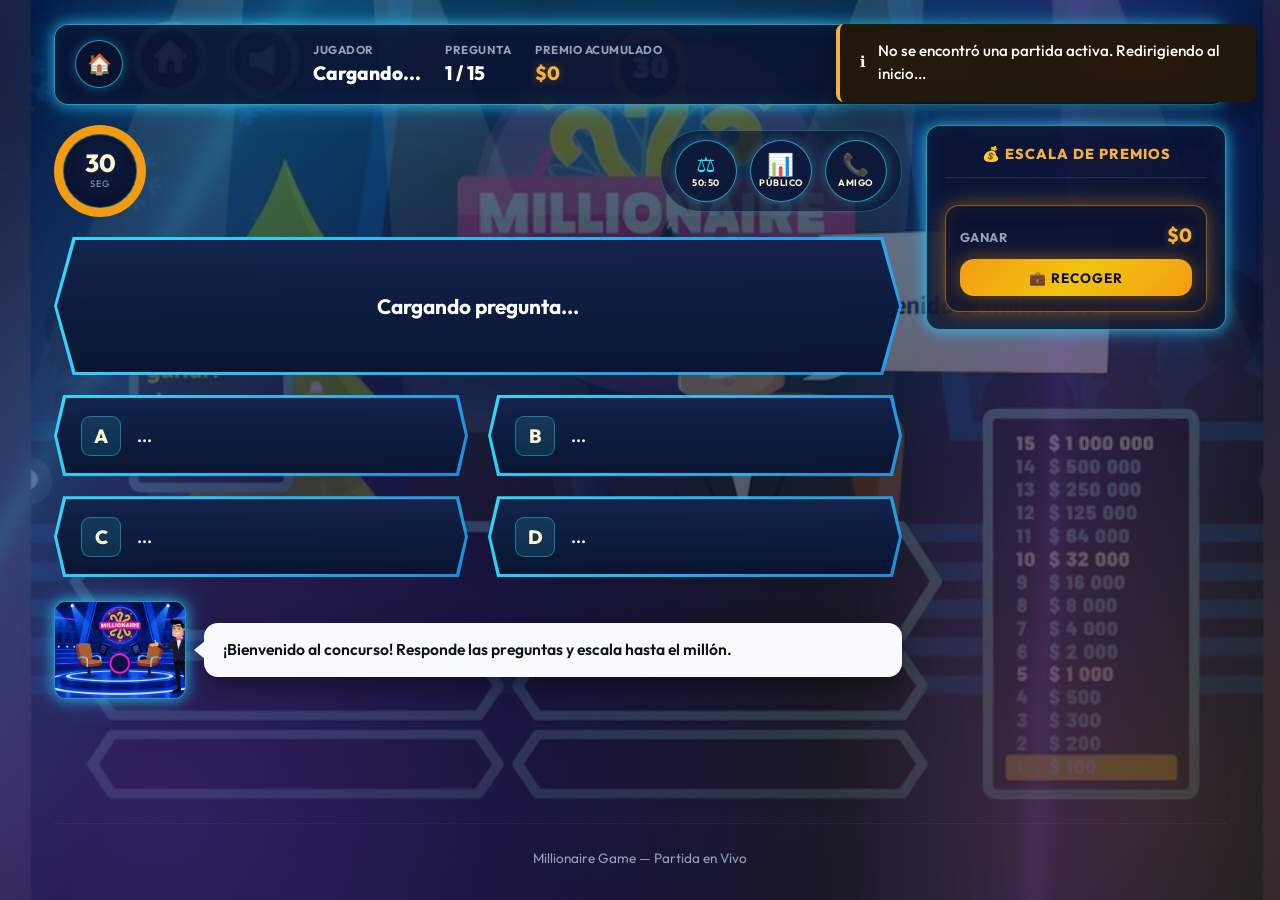
==== commit 5d88f672: "Merge main: integrar i18n, timeout y preguntas aleatorias con la escena 2D Resuelve los conflictos e" ====
--- a/frontend/game.html
+++ b/frontend/game.html
@@ -36,6 +36,7 @@
         </div>
       </div>
       <div class="header-actions">
+        <button id="language-toggle" class="btn btn-secondary" type="button">English</button>
         <button id="btn-sound-game" class="icon-btn" title="Sonido" aria-label="Sonido">🔊</button>
         <button id="btn-quit" class="btn btn-danger" style="padding: 0.6rem 1.2rem; font-size: 0.9rem;">
           🚪 Retirarse
@@ -49,9 +50,9 @@
         <!-- Fila superior: Temporizador + Comodines -->
         <div class="arena-top-row">
           <div class="timer-wrap" aria-live="polite">
-            <div class="timer-ring screen-glow" id="timer-ring">
+            <div class="timer-ring" id="timer-ring" role="timer" aria-label="Tiempo para responder">
               <div class="timer-inner">
-                <span id="timer-value" class="timer-value">45</span>
+                <span id="timer-value" class="timer-value">30</span>
                 <span class="timer-unit">seg</span>
               </div>
             </div>
@@ -207,6 +208,7 @@
     </footer>
   </div>
 
+  <script src="js/i18n.js"></script>
   <script src="js/utils.js"></script>
   <script src="js/api.js"></script>
   <script src="js/game.js"></script>
--- a/frontend/css/game.css
+++ b/frontend/css/game.css
@@ -18,7 +18,8 @@
 .header-actions {
   display: flex;
   align-items: center;
-  gap: 0.75rem;
+  gap: 0.6rem;
+  flex-wrap: wrap;
 }
 
 .game-stat-group {
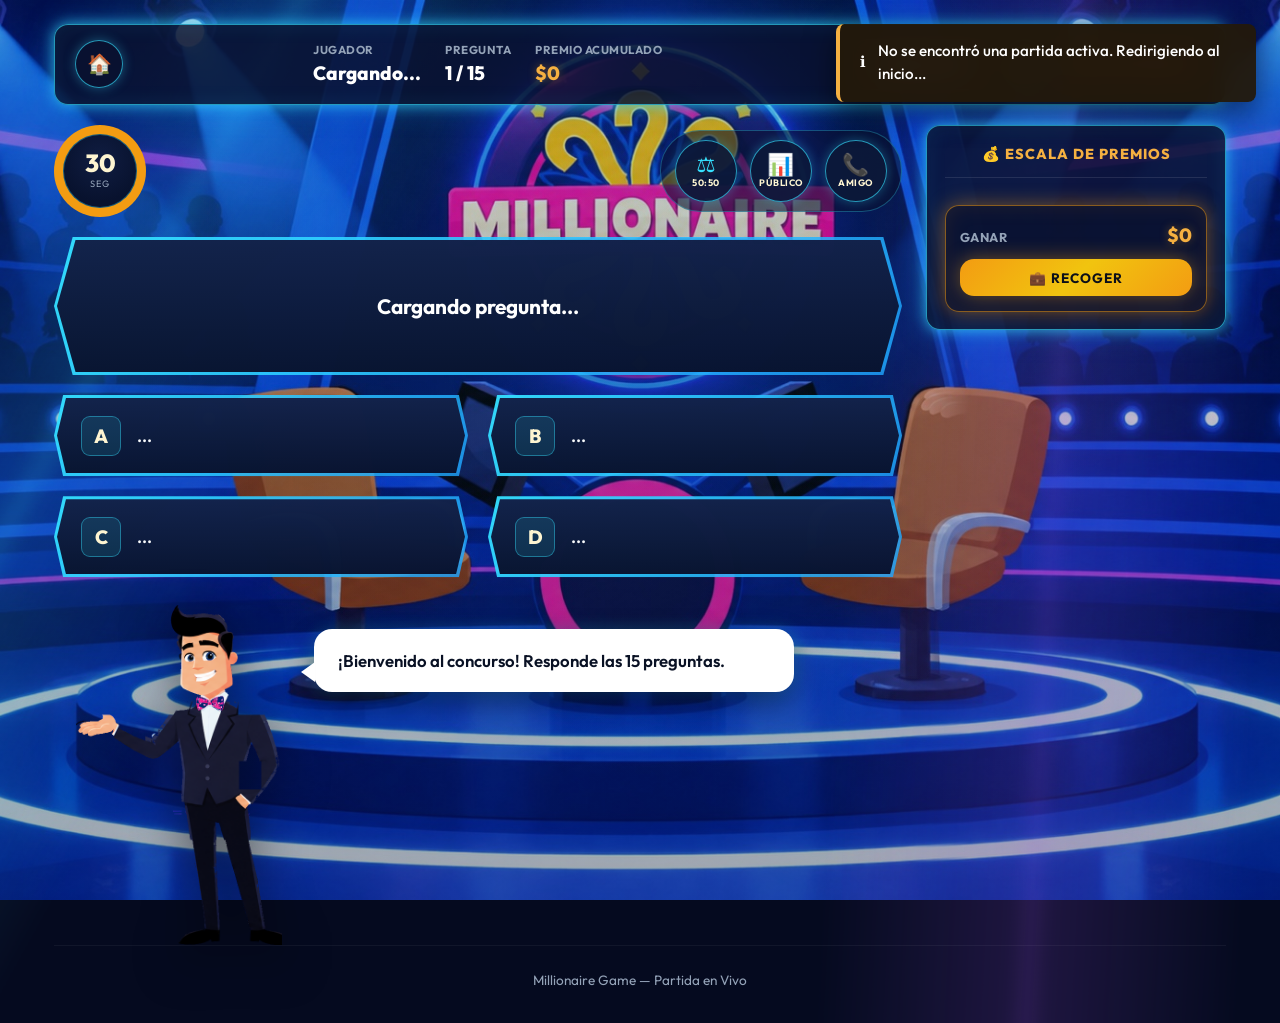
==== commit 8ae3dfb1: "feat(frontend): refine welcome flow and integrate presenter artwork" ====
--- a/frontend/game.html
+++ b/frontend/game.html
@@ -8,7 +8,7 @@
   <link rel="stylesheet" href="css/game.css">
   <link rel="stylesheet" href="css/animations.css">
 </head>
-<body>
+<body class="game-screen">
   <!-- Escenario ilustrado 2D de fondo (sin presentador) -->
   <div class="stage-backdrop" aria-hidden="true"></div>
   <div class="spotlight-sweep" aria-hidden="true"></div>
@@ -119,13 +119,13 @@
           </button>
         </div>
 
-        <!-- Presentador + Bocadillo de Diálogo -->
+        <!-- Presentador 2D recortado transparente + Bocadillo de Diálogo -->
         <div class="presenter-zone">
-          <div class="presenter-screen screen-glow">
-            <img src="assets/images/escenario-presentador-2d.png" alt="Presentador del concurso" loading="lazy">
+          <div class="presenter-art-wrap" aria-hidden="true">
+            <img class="presenter-art" src="assets/images/presentador-2d.png" alt="Presentador del concurso" loading="eager">
           </div>
           <div class="presenter-bubble" role="status" aria-live="polite">
-            <p id="presenter-message">¡Bienvenido al concurso! Responde las preguntas y escala hasta el millón.</p>
+            <p id="presenter-message">¡Bienvenido al concurso! Responde las 15 preguntas.</p>
           </div>
         </div>
       </div>
--- a/frontend/css/main.css
+++ b/frontend/css/main.css
@@ -87,26 +87,187 @@
   position: relative;
 }
 
-/* Capa de escenario 2D global (fondo ilustrado sin presentador) */
+/* ═══════════════════════════════════════════════════════════
+   FONDO DE ESCENARIO LIMPIO (sin blur, sin filtros oscuros)
+   Se usa la ilustración pura del set de TV vacío
+   ═══════════════════════════════════════════════════════════ */
 .stage-backdrop {
   position: fixed;
   inset: 0;
   z-index: -3;
-  background-image: url('../assets/images/fondo-escenario-2d.jpg');
+  /* Ilustración pura del set de televisión vacío (sin botones dibujados ni texto estático) */
+  background-image: url('../assets/images/escenario-tv-limpio.png');
   background-size: cover;
   background-position: center;
   background-repeat: no-repeat;
 }
 
+/* Overlay sutil para legibilidad */
 .stage-backdrop::after {
   content: '';
   position: absolute;
   inset: 0;
   background:
-    radial-gradient(circle at 50% -10%, rgba(53, 224, 255, 0.22) 0%, transparent 55%),
-    radial-gradient(circle at 12% 90%, rgba(168, 85, 247, 0.28) 0%, transparent 50%),
-    radial-gradient(circle at 90% 90%, rgba(243, 156, 18, 0.18) 0%, transparent 45%),
-    linear-gradient(180deg, rgba(5, 10, 31, 0.55) 0%, rgba(5, 10, 31, 0.82) 100%);
+    radial-gradient(ellipse at 50% 20%, rgba(53, 224, 255, 0.05) 0%, transparent 65%),
+    linear-gradient(180deg, rgba(5, 10, 31, 0.05) 0%, rgba(5, 10, 31, 0.20) 100%);
+  pointer-events: none;
+}
+
+/* Pantalla de inicio: el escenario se ve nítido, colorido y limpio */
+.home-screen .stage-backdrop {
+  background-position: center;
+}
+
+.home-screen .stage-backdrop::after {
+  display: none; /* Sin superposiciones oscuras en la portada */
+}
+
+/* En la pantalla de juego: overlay sutil para legibilidad de tarjetas de preguntas */
+.game-screen .stage-backdrop::after {
+  background:
+    radial-gradient(ellipse at 50% 20%, rgba(53, 224, 255, 0.08) 0%, transparent 60%),
+    linear-gradient(180deg, rgba(5, 10, 31, 0.15) 0%, rgba(5, 10, 31, 0.35) 100%);
+}
+
+/* Portada limpia: el escenario queda como protagonista, sin tarjeta central. */
+.home-shell {
+  position: relative;
+  z-index: 1;
+  min-height: 100vh;
+  min-height: 100svh;
+  width: 100%;
+  display: grid;
+  place-items: center;
+  padding: clamp(1.25rem, 4vw, 3.5rem);
+}
+
+.welcome-stage {
+  width: min(100%, 920px);
+  display: flex;
+  flex-direction: column;
+  align-items: center;
+  text-align: center;
+  padding: clamp(1rem, 3vw, 2.5rem);
+}
+
+.welcome-emblem {
+  display: grid;
+  place-items: center;
+  width: clamp(4.25rem, 10vw, 6.5rem);
+  aspect-ratio: 1;
+  margin-bottom: 1.2rem;
+  border: 2px solid rgba(255, 220, 110, 0.82);
+  border-radius: 50%;
+  background: radial-gradient(circle, rgba(113, 53, 164, 0.9), rgba(8, 18, 52, 0.8) 70%);
+  color: #ffe47c;
+  font-size: clamp(2.3rem, 6vw, 4rem);
+  line-height: 1;
+  text-shadow: 0 0 22px rgba(255, 216, 80, 0.9);
+  box-shadow: 0 0 24px rgba(53, 224, 255, 0.55), inset 0 0 24px rgba(168, 85, 247, 0.45);
+}
+
+.welcome-title {
+  display: flex;
+  flex-direction: column;
+  margin: 0 0 clamp(2rem, 5vw, 3.25rem);
+  font-size: clamp(2.25rem, 7vw, 5.5rem);
+  font-weight: 900;
+  line-height: 0.98;
+  letter-spacing: -0.045em;
+  text-transform: uppercase;
+  /* Sombra de texto fuerte para legibilidad sobre el fondo colorido */
+  text-shadow:
+    0 2px 8px rgba(1, 5, 24, 0.95),
+    0 4px 22px rgba(1, 5, 24, 0.85),
+    0 0 40px rgba(1, 5, 24, 0.6);
+}
+
+.welcome-title .logo-gold,
+.welcome-title .logo-pink {
+  background-clip: text;
+  -webkit-background-clip: text;
+  -webkit-text-fill-color: transparent;
+  filter: drop-shadow(0 3px 12px rgba(0, 0, 0, 0.9));
+}
+
+.welcome-title .logo-gold {
+  background-image: var(--gold-gradient);
+}
+
+.welcome-title .logo-pink {
+  background-image: var(--btn-gradient);
+}
+
+.welcome-actions {
+  width: min(100%, 720px);
+  display: grid;
+  grid-template-columns: minmax(220px, 1.5fr) repeat(2, minmax(145px, 1fr));
+  align-items: center;
+  gap: 1rem;
+}
+
+.welcome-play {
+  min-height: 74px;
+  font-size: clamp(1.2rem, 2.8vw, 1.65rem);
+  letter-spacing: 0.13em;
+}
+
+.welcome-secondary {
+  min-height: 58px;
+  padding-inline: 1rem;
+  border-color: rgba(72, 217, 255, 0.72);
+  background: rgba(5, 15, 48, 0.85);
+  box-shadow: 0 0 18px rgba(35, 174, 255, 0.24);
+  font-size: 0.9rem;
+  backdrop-filter: blur(6px);
+}
+
+.modal-intro {
+  margin: -0.45rem 0 1.4rem;
+  color: var(--text-muted);
+}
+
+.player-form,
+.settings-actions {
+  display: flex;
+  flex-direction: column;
+  gap: 1rem;
+}
+
+.modal-action {
+  width: 100%;
+}
+
+.settings-actions {
+  align-items: stretch;
+}
+
+.settings-sound {
+  justify-content: space-between;
+  text-transform: none;
+  letter-spacing: 0.02em;
+}
+
+.settings-sound-icon {
+  font-size: 1.25rem;
+}
+
+.rules-details {
+  margin-top: 1.5rem;
+  padding-top: 1rem;
+  border-top: 1px solid rgba(255, 255, 255, 0.12);
+  color: var(--text-main);
+}
+
+.rules-details summary {
+  color: var(--gold-light);
+  font-weight: 700;
+  cursor: pointer;
+}
+
+.rules-details p {
+  margin: 0.8rem 0 0;
+  color: var(--text-muted);
 }
 
 /* Haces de luz animados (spotlight-sweep) */
@@ -422,12 +583,14 @@
   padding: 1.25rem;
   z-index: 1000;
   opacity: 0;
+  visibility: hidden;
   pointer-events: none;
-  transition: opacity 0.25s ease-out;
+  transition: opacity 0.25s ease-out, visibility 0.25s ease-out;
 }
 
 .modal-backdrop.active {
   opacity: 1;
+  visibility: visible;
   pointer-events: auto;
 }
 
@@ -511,4 +674,32 @@
     flex-direction: column;
     align-items: flex-start;
   }
-}
+
+  .welcome-actions {
+    grid-template-columns: 1fr 1fr;
+    gap: 0.75rem;
+  }
+
+  .welcome-play {
+    grid-column: 1 / -1;
+  }
+
+  .welcome-secondary {
+    min-height: 54px;
+    padding-inline: 0.5rem;
+    font-size: 0.76rem;
+    letter-spacing: 0.06em;
+  }
+
+  .home-shell {
+    padding: 1rem;
+  }
+
+  .welcome-stage {
+    padding: 0.5rem;
+  }
+
+  .modal-dialog {
+    padding: 1.35rem;
+  }
+}
--- a/frontend/css/game.css
+++ b/frontend/css/game.css
@@ -1,6 +1,14 @@
 /* =========================================================
    GAME ARENA STYLES (game.html) — Escenario 2D "concurso de TV"
    Paleta: azul noche + azul eléctrico + dorado
+
+   CORRECCIONES PRINCIPALES:
+   - Presentador 2D integrado: se muestra como figura recortada
+     (sin marco, sin tarjeta, sin fondo propio).
+   - Bocadillo de diálogo sale de la cabeza del personaje
+     (no envuelve al personaje dentro de una caja).
+   - Fondo de preguntas limpio: sin elementos fantasma ni
+     elementos de UI baked-in.
    ========================================================= */
 
 /* ── Encabezado del juego ───────────────────────────────── */
@@ -352,54 +360,88 @@
   visibility: hidden;
 }
 
-/* ── Presentador + bocadillo de diálogo ─────────────────── */
+/* ═══════════════════════════════════════════════════════════
+   PRESENTADOR 2D INTEGRADO — Figura recortada + bocadillo
+   ═══════════════════════════════════════════════════════════
+   • El personaje se muestra como figura recortada directamente
+     sobre el escenario (sin recuadro, sin tarjeta, sin miniatura).
+   • El bocadillo de diálogo blanco sale de la cabeza/boca del
+     personaje hacia la derecha, sin envolver al personaje.
+   ═════════════════════════════════════════════════════════ */
+
 .presenter-zone {
   display: flex;
-  align-items: center;
-  gap: 1.1rem;
-  padding-top: 0.25rem;
-}
-
-.presenter-screen {
-  width: 132px;
+  align-items: flex-end;
+  gap: 0;
+  min-height: 200px;
+  padding-top: 0.5rem;
+  position: relative;
+}
+
+/* Contenedor del personaje — sin marco, sin fondo, figura limpia recortada */
+.presenter-art-wrap {
+  position: relative;
+  width: clamp(160px, 22vw, 250px);
+  height: clamp(230px, 30vw, 340px);
   flex-shrink: 0;
-  border-radius: 12px;
-  overflow: hidden;
-  border: 1px solid var(--neon-frame);
-  box-shadow: var(--neon-glow);
-  background: #0a1230;
-}
-
-.presenter-screen img {
+  pointer-events: none;
+  z-index: 2;
+  display: flex;
+  align-items: flex-end;
+  justify-content: center;
+}
+
+/* Figura recortada del personaje 2D transparente */
+.presenter-art {
   display: block;
   width: 100%;
-  height: 96px;
-  object-fit: cover;
-  object-position: center top;
-}
-
+  height: 100%;
+  object-fit: contain;
+  object-position: bottom center;
+  filter: drop-shadow(0 12px 24px rgba(0, 0, 0, 0.5));
+  transition: transform 0.3s ease;
+}
+
+/* ── Bocadillo de diálogo (Speech Bubble) ──────────────────
+   Sale directamente de la cabeza/boca del personaje hacia la DERECHA.
+   Globo blanco flotante, no envuelve al personaje.
+   ────────────────────────────────────────────────────────── */
 .presenter-bubble {
   position: relative;
-  flex: 1;
-  background: #f8fafc;
-  color: #0b1220;
-  padding: 1rem 1.2rem;
-  border-radius: 14px;
+  flex: 0 1 480px;
+  /* Altura alineada con la cabeza del personaje */
+  margin-bottom: auto;
+  margin-top: 1.5rem;
+  margin-left: 10px;
+  background: #ffffff;
+  color: #091124;
+  padding: 1.15rem 1.45rem;
+  border-radius: 18px;
   font-weight: 600;
-  font-size: 0.98rem;
-  line-height: 1.4;
-  box-shadow: 0 8px 26px rgba(0, 0, 0, 0.4);
-}
-
+  font-size: 1.05rem;
+  line-height: 1.45;
+  box-shadow:
+    0 10px 28px rgba(0, 0, 0, 0.45),
+    0 0 16px rgba(53, 224, 255, 0.25);
+  border: 1.5px solid rgba(255, 255, 255, 0.9);
+  z-index: 3;
+}
+
+/* Animación de entrada del mensaje */
+.presenter-bubble.message-update {
+  animation: presenterMessageIn 0.28s ease-out both;
+}
+
+/* Flecha que sale directamente hacia la cabeza del personaje a la izquierda */
 .presenter-bubble::before {
   content: '';
   position: absolute;
-  left: -10px;
-  top: 50%;
-  transform: translateY(-50%);
-  border-width: 10px 12px 10px 0;
+  left: -14px;
+  top: 32px;
+  border-width: 10px 14px 10px 0;
   border-style: solid;
-  border-color: transparent #f8fafc transparent transparent;
+  border-color: transparent #ffffff transparent transparent;
+  filter: drop-shadow(-3px 0 2px rgba(0, 0, 0, 0.08));
 }
 
 /* ── Escalera de premios / dinero ───────────────────────── */
@@ -620,16 +662,27 @@
   }
 
   .presenter-zone {
-    flex-direction: column;
+    min-height: 0;
+    align-items: flex-end;
+    gap: 0;
+    flex-direction: column-reverse;
     align-items: stretch;
   }
 
-  .presenter-screen {
-    width: 100%;
-  }
-
-  .presenter-screen img {
-    height: 120px;
+  .presenter-art-wrap {
+    width: 130px;
+    height: 175px;
+    position: absolute;
+    bottom: 0;
+    left: 0;
+  }
+
+  .presenter-bubble {
+    margin-left: 110px;
+    margin-bottom: 0.5rem;
+    padding: 0.85rem 0.95rem;
+    font-size: 0.88rem;
+    flex-basis: auto;
   }
 
   .question-hex-inner {
--- a/frontend/css/animations.css
+++ b/frontend/css/animations.css
@@ -69,6 +69,17 @@
   50% {
     filter: brightness(1.25);
     box-shadow: 0 0 32px rgba(53, 224, 255, 0.65);
+  }
+}
+
+@keyframes presenterMessageIn {
+  from {
+    opacity: 0.65;
+    transform: translateY(5px);
+  }
+  to {
+    opacity: 1;
+    transform: translateY(0);
   }
 }
 
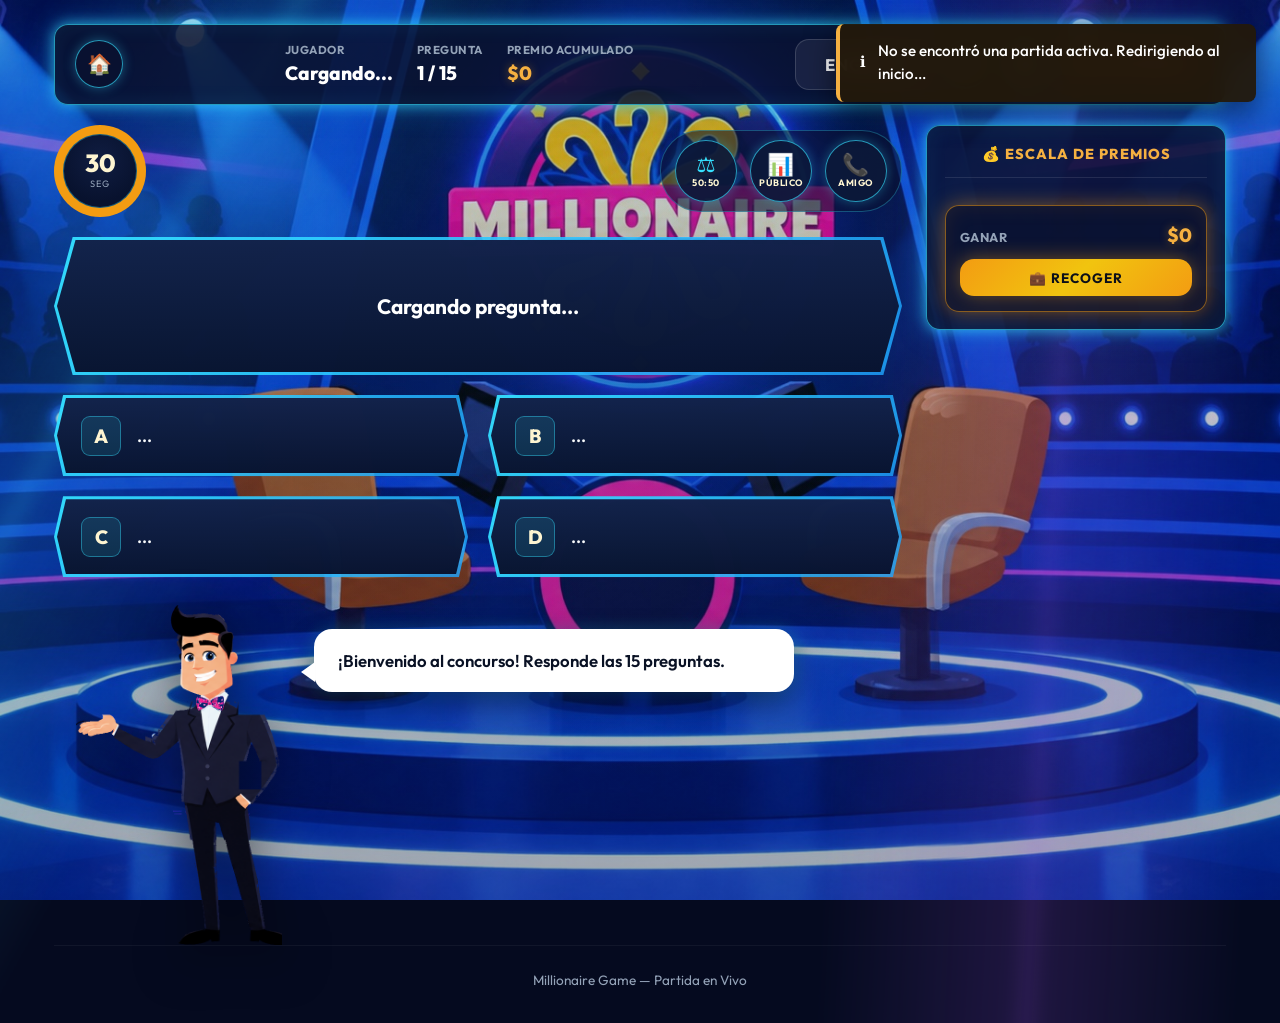
==== commit 6468b53e: "feat(frontend): add presenter selection and private environment config" ====
--- a/frontend/game.html
+++ b/frontend/game.html
@@ -38,6 +38,7 @@
       <div class="header-actions">
         <button id="language-toggle" class="btn btn-secondary" type="button">English</button>
         <button id="btn-sound-game" class="icon-btn" title="Sonido" aria-label="Sonido">🔊</button>
+        <button id="btn-settings-game" class="icon-btn" title="Configuración / Personajes" aria-label="Configuración">⚙️</button>
         <button id="btn-quit" class="btn btn-danger" style="padding: 0.6rem 1.2rem; font-size: 0.9rem;">
           🚪 Retirarse
         </button>
@@ -203,6 +204,63 @@
       </div>
     </div>
 
+    <!-- Modal de Configuración y Cambio de Personaje en Vivo -->
+    <div id="modal-settings-game" class="modal-backdrop">
+      <div class="modal-dialog modal-dialog--wide">
+        <div class="modal-header">
+          <h2 class="modal-title">⚙️ Cambiar Presentador</h2>
+          <button class="modal-close-btn" data-close="modal-settings-game">&times;</button>
+        </div>
+        <div class="settings-section">
+          <p class="settings-desc">Elige quién conducirá el programa:</p>
+          <div class="characters-grid" id="characters-selector-game" role="radiogroup" aria-label="Seleccionar presentador">
+            <button type="button" class="character-card active" data-char="clasico" role="radio" aria-checked="true">
+              <div class="character-avatar-wrap">
+                <img src="assets/images/presentador-clasico.png" alt="El Anfitrión" class="character-avatar-img">
+              </div>
+              <div class="character-info">
+                <span class="character-name">El Anfitrión</span>
+                <span class="character-badge">Clásico</span>
+              </div>
+            </button>
+
+            <button type="button" class="character-card" data-char="terminator" role="radio" aria-checked="false">
+              <div class="character-avatar-wrap">
+                <img src="assets/images/presentador-terminator.png" alt="Terminator T-800" class="character-avatar-img">
+              </div>
+              <div class="character-info">
+                <span class="character-name">Terminator</span>
+                <span class="character-badge badge-cyber">T-800</span>
+              </div>
+            </button>
+
+            <button type="button" class="character-card" data-char="masterchief" role="radio" aria-checked="false">
+              <div class="character-avatar-wrap">
+                <img src="assets/images/presentador-masterchief.png" alt="Master Chief" class="character-avatar-img">
+              </div>
+              <div class="character-info">
+                <span class="character-name">Master Chief</span>
+                <span class="character-badge badge-spartan">Halo 117</span>
+              </div>
+            </button>
+
+            <button type="button" class="character-card" data-char="james" role="radio" aria-checked="false">
+              <div class="character-avatar-wrap">
+                <img src="assets/images/presentador-james.png" alt="James Rodríguez" class="character-avatar-img">
+              </div>
+              <div class="character-info">
+                <span class="character-name">James R.</span>
+                <span class="character-badge badge-gold">El '10'</span>
+              </div>
+            </button>
+          </div>
+        </div>
+        <div style="text-align: right; margin-top: 1.25rem;">
+          <button class="btn btn-primary" data-close="modal-settings-game" style="padding: 0.65rem 1.4rem;">Listo</button>
+        </div>
+      </div>
+    </div>
+
     <footer class="footer-bar">
       <p>Millionaire Game — Partida en Vivo</p>
     </footer>
--- a/frontend/css/main.css
+++ b/frontend/css/main.css
@@ -606,6 +606,145 @@
   transition: transform 0.25s cubic-bezier(0.34, 1.56, 0.64, 1);
 }
 
+.modal-dialog--wide {
+  max-width: 620px;
+}
+
+/* ── Selector de Personajes / Presentador ────────────────── */
+.settings-section {
+  margin-bottom: 1.25rem;
+  padding-bottom: 1.25rem;
+  border-bottom: 1px solid rgba(53, 224, 255, 0.15);
+}
+
+.settings-subtitle {
+  font-size: 1.05rem;
+  font-weight: 700;
+  color: var(--gold-light);
+  margin-bottom: 0.2rem;
+}
+
+.settings-desc {
+  font-size: 0.85rem;
+  color: var(--text-muted);
+  margin-bottom: 0.9rem;
+}
+
+.characters-grid {
+  display: grid;
+  grid-template-columns: repeat(4, 1fr);
+  gap: 0.75rem;
+}
+
+.character-card {
+  display: flex;
+  flex-direction: column;
+  align-items: center;
+  padding: 0.65rem 0.4rem;
+  background: rgba(14, 24, 56, 0.65);
+  border: 1.5px solid rgba(53, 224, 255, 0.25);
+  border-radius: var(--radius-md);
+  cursor: pointer;
+  transition: var(--transition);
+  position: relative;
+  font-family: inherit;
+}
+
+.character-card:hover {
+  background: rgba(53, 224, 255, 0.12);
+  border-color: rgba(53, 224, 255, 0.6);
+  transform: translateY(-3px);
+  box-shadow: 0 6px 16px rgba(0, 0, 0, 0.35);
+}
+
+.character-card.active {
+  background: rgba(53, 224, 255, 0.2);
+  border-color: var(--blue-neon);
+  box-shadow: 0 0 16px rgba(53, 224, 255, 0.45);
+  transform: translateY(-2px);
+}
+
+.character-avatar-wrap {
+  width: 68px;
+  height: 94px;
+  display: flex;
+  align-items: flex-end;
+  justify-content: center;
+  position: relative;
+  margin-bottom: 0.4rem;
+  filter: drop-shadow(0 4px 8px rgba(0, 0, 0, 0.5));
+}
+
+.character-avatar-img {
+  width: 100%;
+  height: 100%;
+  object-fit: contain;
+  object-position: bottom center;
+  transition: transform 0.25s ease;
+}
+
+.character-card:hover .character-avatar-img {
+  transform: scale(1.06);
+}
+
+.character-card.active .character-avatar-img {
+  transform: scale(1.08);
+}
+
+.character-info {
+  display: flex;
+  flex-direction: column;
+  align-items: center;
+  gap: 2px;
+  text-align: center;
+  width: 100%;
+}
+
+.character-name {
+  font-size: 0.75rem;
+  font-weight: 700;
+  color: #ffffff;
+  white-space: nowrap;
+  overflow: hidden;
+  text-overflow: ellipsis;
+  max-width: 100%;
+}
+
+.character-badge {
+  display: inline-block;
+  font-size: 0.6rem;
+  font-weight: 700;
+  padding: 1px 6px;
+  border-radius: 8px;
+  background: rgba(53, 224, 255, 0.2);
+  color: var(--blue-neon);
+  border: 1px solid rgba(53, 224, 255, 0.35);
+}
+
+.badge-cyber {
+  background: rgba(239, 68, 68, 0.2);
+  color: #f87171;
+  border-color: rgba(239, 68, 68, 0.4);
+}
+
+.badge-spartan {
+  background: rgba(34, 197, 94, 0.2);
+  color: #4ade80;
+  border-color: rgba(34, 197, 94, 0.4);
+}
+
+.badge-gold {
+  background: rgba(245, 158, 11, 0.2);
+  color: #fbbf24;
+  border-color: rgba(245, 158, 11, 0.4);
+}
+
+@media (max-width: 580px) {
+  .characters-grid {
+    grid-template-columns: repeat(2, 1fr);
+  }
+}
+
 .modal-backdrop.active .modal-dialog {
   transform: scale(1);
 }
